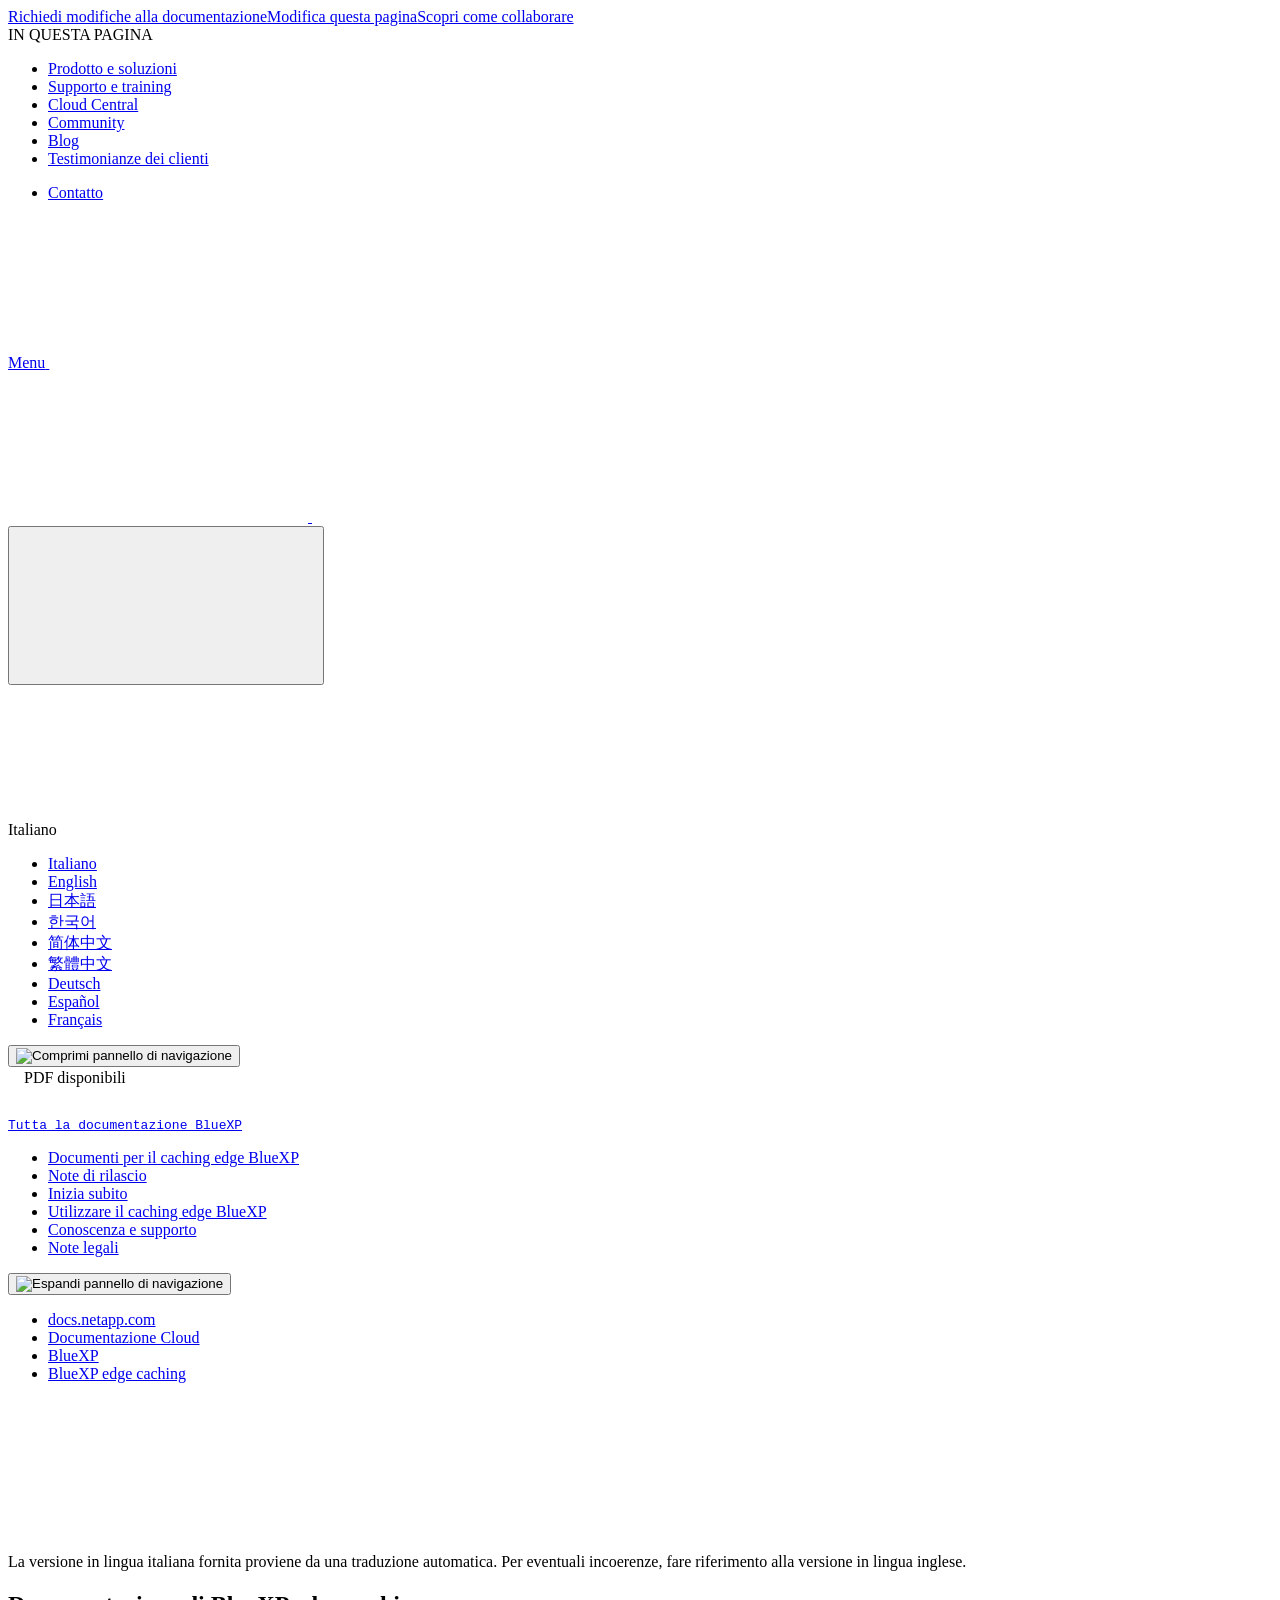
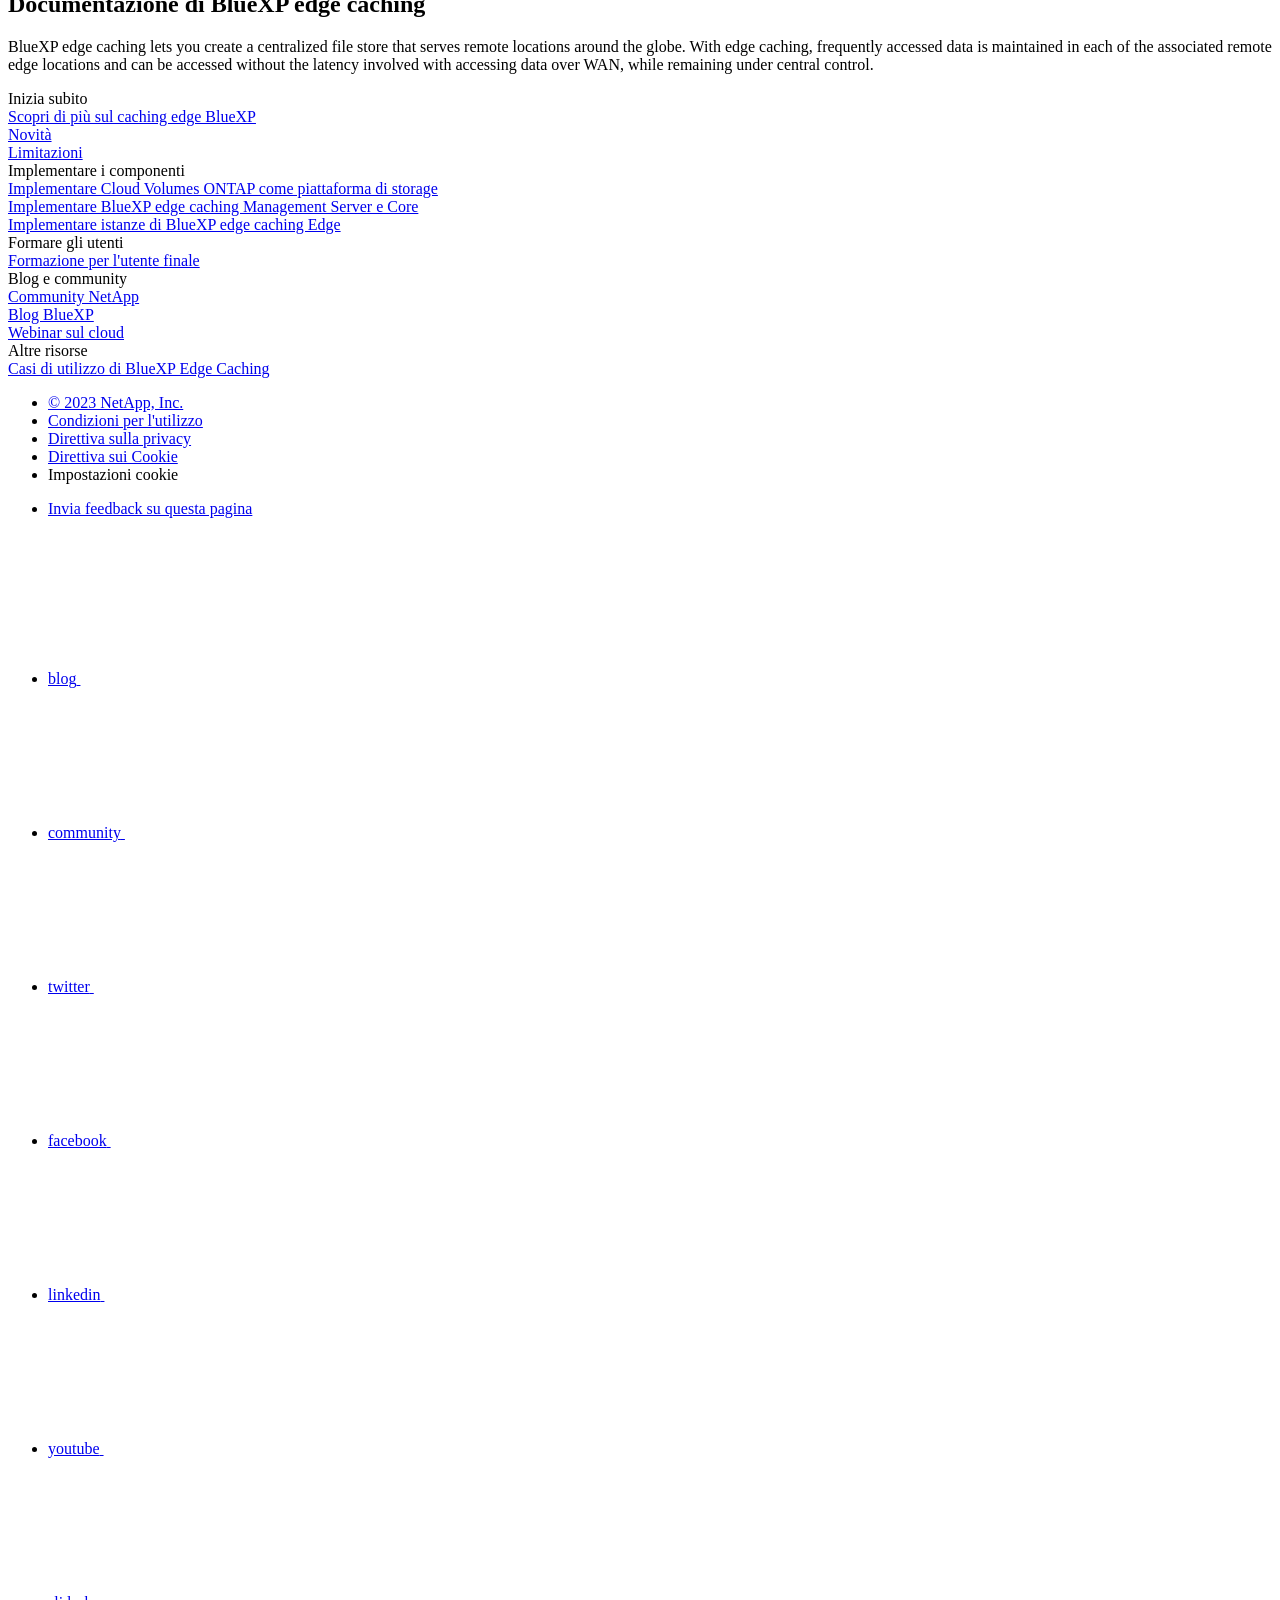
==== index.html @ bebbbf21 "Deploying to gh-pages from  @ 7613e9ab153cf9ad719642f9a1abd3cdaf1855cc 🚀" ====
<!DOCTYPE html>
<html lang="it">
  <head class="at-element-marker">
  <title>Documentazione di BlueXP edge caching | NetApp Documentation</title>
  <meta charset="utf-8">
  <meta http-equiv="x-ua-compatible" content="ie=edge,chrome=1">
  <meta http-equiv="language" content="en">
  <meta name="viewport" content="width=device-width, initial-scale=1">
  <meta property="og:title" content="Documentazione di BlueXP edge caching | NetApp Documentation" />
	<meta property="og:type" content="website" />
	<meta property="og:url" content="https://docs.netapp.com/it-it/cloud-manager-file-cache/index.html" />
	<meta property="og:description" content="BlueXP edge caching consente di creare un archivio di file centralizzato che serve posizioni remote in tutto il mondo. Con il caching edge, i dati ad accesso..." />
  <meta property="og:image" content="https://docs.netapp.com/it-it/cloud-manager-file-cache/images/logo-tophat-social.png" />
  <meta property="og:image:alt" content="NetApp Logo" />
  <meta name="format-detection" content="telephone=no">
  <meta http-equiv="Content-Type" content="text/html; charset=utf-8">
  <meta http-equiv="encoding" content="utf-8">
  <meta http-equiv="nss-type" content="Product Documentation"/>
  <meta http-equiv="nss-subtype" content="User Guide"/><meta name="description" content="BlueXP edge caching consente di creare un archivio di file centralizzato che serve posizioni remote in tutto il mondo. Con il caching edge, i dati ad accesso...">
  <meta name="keywords" content=" "><!-- Icons -->
  <link rel="icon" href="/it-it/cloud-manager-file-cache/images/favicon.ico" type="image/x-icon">

  <!-- RSS Feed --><link rel="alternate" type="application/rss+xml" title="NetApp Documentation" href="/it-it/cloud-manager-file-cache/feed.xml"><!-- CSS Definitions: NetApp CSS should be defined after generic css -->

  <!-- Elastic Search -->
  <link rel="stylesheet" href="//cdn.jsdelivr.net/searchkit/0.10.0/theme.css">

  <!-- Combined CSS -->
  <link rel="stylesheet" type="text/css" href="/it-it/cloud-manager-file-cache/css/netappdocs.css">

  
  <link rel="stylesheet" href="/it-it/cloud-manager-file-cache/css/landing-page.css" type="text/css">
  <link rel="stylesheet" href="/it-it/cloud-manager-file-cache/css/tabbed-blocks.css" type="text/css">
  <!-- Canonical url -->
  <link rel="canonical" href="https://docs.netapp.com/it-it/cloud-manager-file-cache/" />
  <link rel="alternate" hreflang="x-default" href="https://docs.netapp.com/us-en/cloud-manager-file-cache/" />
  <link rel="alternate" hreflang="it" href="https://docs.netapp.com/it-it/cloud-manager-file-cache/" />
  <link rel="alternate" hreflang="en" href="https://docs.netapp.com/us-en/cloud-manager-file-cache/" />
  <link rel="alternate" hreflang="ja" href="https://docs.netapp.com/ja-jp/cloud-manager-file-cache/" />
  <link rel="alternate" hreflang="ko" href="https://docs.netapp.com/ko-kr/cloud-manager-file-cache/" />
  <link rel="alternate" hreflang="zh-Hans" href="https://docs.netapp.com/zh-cn/cloud-manager-file-cache/" />
  <link rel="alternate" hreflang="zh-Hant" href="https://docs.netapp.com/zh-tw/cloud-manager-file-cache/" />
  <link rel="alternate" hreflang="de" href="https://docs.netapp.com/de-de/cloud-manager-file-cache/" />
  <link rel="alternate" hreflang="es" href="https://docs.netapp.com/es-es/cloud-manager-file-cache/" />
  <link rel="alternate" hreflang="fr" href="https://docs.netapp.com/fr-fr/cloud-manager-file-cache/" />
  <link rel='stylesheet' href='/it-it/cloud-manager-file-cache/css/na-feature.css' type='text/css'><!-- Top level site integrations --><script>
    function addAdobeLaunch(adobeId) {
      var head = document.getElementsByTagName('head')[0];
      var adobe = document.createElement("script");
      adobe.type = "text/plain";
      adobe.className = "optanon-category-C0002";
      adobe.src = "//assets.adobedtm.com/60287eadf1ee/c284da483c83/"+adobeId+".min.js";
      head.appendChild(adobe);
    }

    function addGoogleAnalytics(gtagId) {
      var google = document.createElement("script");
      google.type = "text/plain";
      google.className = "optanon-category-C0002";
      google.src = "https://www.googletagmanager.com/gtag/js?id="+gtagId;
      var head = document.getElementsByTagName('head')[0];
      head.appendChild(google);

      window.dataLayer = window.dataLayer || [];
      function gtag(){dataLayer.push(arguments);}
      gtag('js', new Date());
      gtag('config', gtagId);
    }

    function addConsent(consentId) {
      var head = document.getElementsByTagName('head')[0];
      var onetrustConsent = document.createElement("script");
      onetrustConsent.type = "text/javascript";
      onetrustConsent.src = "https://cdn.cookielaw.org/consent/"+consentId+"/OtAutoBlock.js";
      head.appendChild(onetrustConsent);

      var onetrustScript = document.createElement("script");
      onetrustScript.type = "text/javascript";
      onetrustScript.src = "https://cdn.cookielaw.org/scripttemplates/otSDKStub.js";
      onetrustScript.charset = "UTF-8";
      onetrustScript.dataset.documentLanguage = "true";
      onetrustScript.dataset.domainScript = consentId;
      head.appendChild(onetrustScript);
    }addConsent("72570c5c-fe30-465f-b0e0-b77f7fb4ae34");
    addAdobeLaunch("launch-e9ff3acac59f");
    addGoogleAnalytics("UA-81697994-3");function OptanonWrapper() { }
  </script>
  <script src="https://cdnjs.cloudflare.com/ajax/libs/jquery/2.1.4/jquery.min.js"></script>
  <script src="https://cdnjs.cloudflare.com/ajax/libs/jquery-cookie/1.4.1/jquery.cookie.min.js"></script>

  <!-- Used for Product Family Page Sidebar Visibility --><!-- Used to import Promise for IE. Required for SearchKit -->
  <script src="https://cdnjs.cloudflare.com/ajax/libs/bluebird/3.3.5/bluebird.min.js"></script><script src='/it-it/cloud-manager-file-cache/js/na-search.js'></script><script src='/it-it/cloud-manager-file-cache/js/na-pagenav.js'></script><script src='/it-it/cloud-manager-file-cache/js/na-utility.js'></script>
 <!--  
  <link rel='stylesheet' href='/it-it/cloud-manager-file-cache/css/prism.css' type='text/css'>
  <link rel='stylesheet' href='/it-it/cloud-manager-file-cache/css/prism-netapp.css' type='text/css'>
 -->

  <!-- <script src='/it-it/cloud-manager-file-cache/js/na-utility.js'></script> -->
  <script src='/it-it/cloud-manager-file-cache/js/clouddocs.js'></script>
  <script src='/it-it/cloud-manager-file-cache/js/jquery.navgoco.min.js'></script>
  <script src="https://maxcdn.bootstrapcdn.com/bootstrap/3.3.7/js/bootstrap.min.js" integrity="sha384-Tc5IQib027qvyjSMfHjOMaLkfuWVxZxUPnCJA7l2mCWNIpG9mGCD8wGNIcPD7Txa" crossorigin="anonymous"></script>
  <!-- <script src='/it-it/cloud-manager-file-cache/js/toc.js'></script> -->
  <!-- <script src='/it-it/cloud-manager-file-cache/js/customscripts.js'></script> --><script>
      $(document).ready(function() {
          
          var collapseOnInit = true;
          

          var navSettings = {
              "caretHtml": '',
              "accordion": collapseOnInit,
              "openClass": 'active', // open
              "save": false, // leave false or nav highlighting doesn't work right
              "cookie": {
                  "name": 'navgoco',
                  "expires": false,
                  "path": '/'
              },
              "slide": {
                  "duration": 400,
                  "easing": 'swing'
              }
          };

          // Initialize navgoco with default options
          $("#mysidebar").navgoco(navSettings);
          

          $("#collapseAll").click(function(e) {
              e.preventDefault();
              $("#mysidebar").navgoco('toggle', false);
          });

          $("#expandAll").click(function(e) {
              e.preventDefault();
              $("#mysidebar").navgoco('toggle', true);
          });

          $(".sidebar-nav-container").on("scroll", function() {
            $.cookie("sidebarScroll", $(".sidebar-nav-container").scrollTop(), {
              path    : "/it-it/cloud-manager-file-cache"  
            });
          });
          $(function() {
            if ($.cookie("sidebarScroll")) {
              $(".sidebar-nav-container").scrollTop($.cookie("sidebarScroll"));
            }
          });

      });

  </script>
  <script>
      $(document).ready(function() {
          $("#tg-sb-link").click(function() {
              $("#tg-sb-sidebar").toggle();
              $("#tg-sb-content").toggleClass('col-md-9');
              $("#tg-sb-content").toggleClass('col-md-12');
              $("#tg-sb-icon").toggleClass('fa-toggle-on');
              $("#tg-sb-icon").toggleClass('fa-toggle-off');
          });
      });
  </script>
  <script src='/it-it/cloud-manager-file-cache/js/custom-dropdown.js'></script>
  <script src='/it-it/cloud-manager-file-cache/js/FileSaver.min.js'></script>
  <script src='/it-it/cloud-manager-file-cache/js/jszip-utils.min.js'></script>
  <script src='/it-it/cloud-manager-file-cache/js/jszip.min.js'></script>
  <!-- <script src='/it-it/cloud-manager-file-cache/js/pdf-ux.js'></script> -->
</head>


  <body class role="document" data-flavor="">
    <div id="page" class="n-off-canvas-menu">
      <div class="n-off-canvas-menu__menu"><!--TODO: Add offcanvas code --></div>
      <div class="n-off-canvas-menu__content-wrap">
        <header class="site-header" id="banner">
  
  <!-- Start Page Toolbar -->
  
  <div class="page-nav-toolbar"><div class="page-nav-contribute"><a target="_blank" href="https://github.com/NetAppDocs/cloud-manager-file-cache.it-it/issues/new?template=new-from-page.yml&page-url=https://docs.netapp.com/it-it/cloud-manager-file-cache/index.html&page-title=Documentazione di BlueXP edge caching" class="page-nav-contribute-link" role="button"><img src="/it-it/cloud-manager-file-cache/images/discuss-sm.svg" alt="" class="github-icon" />Richiedi modifiche alla documentazione</a><a target="_blank" href="https://github.com/NetAppDocs/cloud-manager-file-cache/blob/main/index.adoc" class="page-nav-contribute-link" role="button"><img src="/it-it/cloud-manager-file-cache/images/edit-sm.svg" alt="" class="github-icon" />Modifica questa pagina</a><a target="_blank" href="https://docs.netapp.com/us-en/contribute/" class="page-nav-contribute-link"  ><img src="/it-it/cloud-manager-file-cache/images/article-sm.svg" alt="" class="github-icon" />Scopri come collaborare</a></div>
    <div class="page-nav-container">
      <nav class="page-nav-fixed">
        <div class="page-nav-title">IN QUESTA PAGINA</div>
        <div class="page-nav-links">
          <ul class="page-nav-inner" id="page-menu"></ul>
        </div>
      </nav>
    </div>
  </div>
  
  
  <!-- Start top_hat -->
  <div class="n-top-hat">
    <div class="n-container">
      <div class="n-top-hat__cross-property-nav">
        <ul class="n-top-hat__list">
          <li class="n-top-hat__list-item">
            <a href="https://www.netapp.com/products-a-z/" class="n-top-hat__link">Prodotto e soluzioni</a>
          </li>
          <li class="n-top-hat__list-item">
            <a href="https://www.netapp.com/support-and-training/netapp-university/" class="n-top-hat__link">Supporto e training</a>
          </li>
          <li class="n-top-hat__list-item">
            <a href="https://cloud.netapp.com" class="n-top-hat__link">Cloud Central</a>
          </li>
          <li class="n-top-hat__list-item">
            <a href="https://community.netapp.com/" class="n-top-hat__link">Community</a>
          </li>
          <li class="n-top-hat__list-item">
            <a href="https://blog.netapp.com/" class="n-top-hat__link">Blog</a>
          </li>
          <li class="n-top-hat__list-item">
            <a href="https://customers.netapp.com/en/" class="n-top-hat__link">Testimonianze dei clienti</a>
          </li>
        </ul>
      </div>
      <div class="n-top-hat__utils">
        <ul class="n-top-hat__list">
          <li class="n-top-hat__list-item">
            <a href="https://www.netapp.com/company/contact-us/" target="_self" class="n-top-hat__link" data-ntap-ui="contact-us">Contatto</a>
          </li>
        </ul>
      </div>
    </div>
  </div>
  <!-- End top_hat -->

  <!-- Start property bar -->
  <style>
    .n-property-navigation-bar__menus--desktop-experience .n-menu--mega__default-content__heading span {
    color: #34B0FF;
    }
  </style>
  <div class="n-property-bar " data-ntap-ui="sticky-nav">
    <div class="n-property-bar__inner-wrap">
      <div class="n-property-bar__menu-toggle">
        <a href="#" class="n-property-bar__menu-toggle-link">
          <span class="n-property-bar__menu-toggle-text">Menu</span>
          <svg class="n-icon-bars n-property-bar__menu-toggle-icon" aria-labelledby="title">
            <title>bars</title>
            <use xlink:href="/it-it/cloud-manager-file-cache/images/sprite.svg#bars"></use>
          </svg>
        </a>
      </div>
      <div class="n-property-bar__property-mark ">
        <a href="https://www.netapp.com" class="n-property-bar__property-link">
          <div class="n-property-bar__logo">
            <svg class="n-icon-netapp-mark n-icon-netapp-mark n-property-bar__netapp-mark-icon" aria-labelledby="title">
              <title>netapp-mark</title>
              <use xlink:href="/it-it/cloud-manager-file-cache/images/sprite.svg#netapp-mark"></use>
            </svg>
            <svg class="n-icon-netapp-logo n-property-bar__logo-svg" aria-labelledby="title">
              <title>netapp-logo</title>
              <use xlink:href="/it-it/cloud-manager-file-cache/images/sprite.svg#netapp-logo"></use>
            </svg>
          </div>
        </a>
      </div>

      
      
      
      <div class="search-property-bar">
        <div id="search-demo-container" class="searchbox n-property-bar__search">
          <div id="react-search" 
          data-search-html="/it-it/cloud-manager-file-cache/search.html"
          data-type="widget" 
          data-placeholder="Esplora la documentazione"
          data-no-results-found="Nessun risultato per {query}"
          data-did-you-mean="Cerca {suggestion}."
          data-no-results-found-did-you-mean="Nessun risultato per {query}. Intendi {suggestion}?"
          data-results-found="{hitCount} risultati trovati"
          data-error-message="Si è verificato un problema durante il recupero dei risultati. Riprova."
          data-error-reset="Reimposta ricerca"
          data-sk-es-pf-indexes=""
          data-flavor=""></div>
          <button class="n-property-bar__search-toggle-button" type="button">
            <svg class="n-icon-search n-property-bar__search-toggle-button-icon" aria-labelledby="title">
              <title>search</title>
              <use xmlns:xlink="http://www.w3.org/1999/xlink" xlink:href="/it-it/cloud-manager-file-cache/images/sprite.svg#search"></use>
            </svg>
          </button>
        </div>
      </div>
      
    </div>
  </div>
  <div class="n-property-bar__toolbar">
    <!-- Start Language Selector --><div id="language-dropdown" class="custom-dropdown custom-dropdown-lang">
      <div class="custom-dropdown-select custom-dropdown-select-lang">
      <span class="lang-name">Italiano</span>
          <svg class="n-globe__icon" aria-labelledby="title">
            <title>globe</title>
            <use xmlns:xlink="http://www.w3.org/1999/xlink" xlink:href="/it-it/cloud-manager-file-cache/images/sprite.svg#globe"></use>
          </svg>
        </button>
      </div>

      <ul class="custom-dropdown-menu"><li>
          <a href="https://docs.netapp.com/it-it/cloud-manager-file-cache/index.html" target="_self"><span translate="no" class="notranslate">Italiano</span></a>
        </li><li>
          <a href="https://docs.netapp.com/us-en/cloud-manager-file-cache/index.html" target="_self"><span translate="no" class="notranslate">English</span></a>
        </li><li>
          <a href="https://docs.netapp.com/ja-jp/cloud-manager-file-cache/index.html" target="_self"><span translate="no" class="notranslate">日本語</span></a>
        </li><li>
          <a href="https://docs.netapp.com/ko-kr/cloud-manager-file-cache/index.html" target="_self"><span translate="no" class="notranslate">한국어</span></a>
        </li><li>
          <a href="https://docs.netapp.com/zh-cn/cloud-manager-file-cache/index.html" target="_self"><span translate="no" class="notranslate">简体中文</span></a>
        </li><li>
          <a href="https://docs.netapp.com/zh-tw/cloud-manager-file-cache/index.html" target="_self"><span translate="no" class="notranslate">繁體中文</span></a>
        </li><li>
          <a href="https://docs.netapp.com/de-de/cloud-manager-file-cache/index.html" target="_self"><span translate="no" class="notranslate">Deutsch</span></a>
        </li><li>
          <a href="https://docs.netapp.com/es-es/cloud-manager-file-cache/index.html" target="_self"><span translate="no" class="notranslate">Español</span></a>
        </li><li>
          <a href="https://docs.netapp.com/fr-fr/cloud-manager-file-cache/index.html" target="_self"><span translate="no" class="notranslate">Français</span></a>
        </li></ul>
    </div>
    <!-- End Language Selector -->

    <div class="n-property-bar__cta"></div>
  </div>
  <!-- End property bar -->
</header>


        <main id="n-main-content" class="n-main-content">
          <!-- Start Documentation Content -->
<div class="ie-main">
  <!-- Sidebar Column -->
  
  <div class="col-md-3" id="sidebar-height">
      <button id="btn-sidebar-collapse" onclick="hideSidebar()"><img src="/it-it/cloud-manager-file-cache/images/collapse.png" alt="Comprimi pannello di navigazione"></button>
      <div class="n-pdf-header">
  <a id="toggleButtonPdf" class="n-pdf-button" type="button">
    <img src="/it-it/cloud-manager-file-cache/images/pdf.png" alt="" width="16" height="16"/>PDF disponibili<span>
    </span>
  </a>
</div>
<div class="n-pdf-body-container">
  <ul id="toggleContainerPdf" class="n-pdf-body" style="display:none;"><li class="pdf-ux-container">
        
        
        
        <a target="_blank" href="/it-it/cloud-manager-file-cache/pdfs/fullsite-sidebar/Documentazione_di_BlueXP_edge_caching.pdf" >
          <img src="/it-it/cloud-manager-file-cache/images/pdf.png" alt="" width="16" height="16"/>PDF del sito di questa documentazione</a>
    <ul class="subfolders" id="pdf-remove" style="display:none;"><li class="active"></li></ul>
  



    
      <ul class="subfolders" style="display:none;">
        <li class="pdf-ux-container">
          
          
          
          <a target="_blank" 
            
              href="/it-it/cloud-manager-file-cache/pdfs/sidebar/Note_di_rilascio.pdf" 
            
          >
            <img src="/it-it/cloud-manager-file-cache/images/pdf.png" alt="" width="16" height="16"/>
            Note di rilascio
          </a>
          




        </li>
      </ul>
    

  



    
      <ul class="subfolders" style="display:none;">
        <li class="pdf-ux-container">
          
          
          
          <a target="_blank" 
            
              href="/it-it/cloud-manager-file-cache/pdfs/sidebar/Inizia_subito.pdf" 
            
          >
            <img src="/it-it/cloud-manager-file-cache/images/pdf.png" alt="" width="16" height="16"/>
            Inizia subito
          </a>
          










        </li>
      </ul>
    

  



    
      <ul class="subfolders" style="display:none;">
        <li class="pdf-ux-container">
          
          
          
          <a target="_blank" 
            
              href="/it-it/cloud-manager-file-cache/pdfs/sidebar/Utilizzare_il_caching_edge_BlueXP.pdf" 
            
          >
            <img src="/it-it/cloud-manager-file-cache/images/pdf.png" alt="" width="16" height="16"/>
            Utilizzare il caching edge BlueXP
          </a>
          




        </li>
      </ul>
    

  



    
      <ul class="subfolders" style="display:none;">
        <li class="pdf-ux-container">
          
          
          
          <a target="_blank" 
            
              href="/it-it/cloud-manager-file-cache/pdfs/sidebar/Conoscenza_e_supporto.pdf" 
            
          >
            <img src="/it-it/cloud-manager-file-cache/images/pdf.png" alt="" width="16" height="16"/>
            Conoscenza e supporto
          </a>
          




        </li>
      </ul>
    

  



</li></ul>
  <div class="zip-pdf-link-container" style="display: none;">   
    <a href="#" id="zipPdf">
      <img src="/it-it/cloud-manager-file-cache/images/pdf-zip.png" alt="" width="16" height="16"/>
      <pre>Raccolta di documenti PDF separati<span class="zip-size"></span></pre>
    </a><div id="zip-link-popup" class="hide">
    <div class="inner-modal">
        <div class="downloading-progress">
            <div class="spinner"></div>
            <h1>Creating your file...</h1>
            <div>This may take a few minutes. Thanks for your patience.</div>
            <button class="cancel-download-btn" type="button">Cancel</button>
        </div>
        <div class="download-complete hide">
            <div class="done-icon">
                <svg xmlns="http://www.w3.org/2000/svg" width="24" height="24" viewBox="0 0 24 24"><path d="M20.285 2l-11.285 11.567-5.286-5.011-3.714 3.716 9 8.728 15-15.285z"/></svg>
            </div>
            <div>Your file is ready</div>
            <button class="cancel-download-btn" type="button">OK</button>
        </div>
    </div>
</div>
<script>
    $(".cancel-download-btn").click(function(){
        $("#zip-link-popup").addClass("hide");
        $("#zip-link-popup .downloading-progress").removeClass("hide");
        $("#zip-link-popup .download-complete").addClass("hide");
    });
</script></div>
</div>
<script>
  $("#toggleContainerPdf li.active:last-child").parents('ul.subfolders').toggle('display');
  $("#toggleButtonPdf").click(function () {
    $("#toggleContainerPdf").toggle('display');
    $(".n-pdf-body-container .zip-pdf-link-container").toggle('display');
  });
</script><div class="prod-nav" id="product-nav">
  <a target="_self" class="prod-fam-nav" href="https://docs.netapp.com/it-it/cloud-manager-family/"><img src="/it-it/cloud-manager-file-cache/images/left_arrow.png" alt=""><pre>Tutta la documentazione BlueXP</pre></a>
</div><div class="sidebar-nav-container" id="mysidebardiv">
  <ul id="mysidebar" class="nav"><li 
      data-pdf-exists="true" 
      data-pdf-filename="Documenti per il caching edge BlueXP"
      data-li-level="1#" 
      class="  active "
    ><a class="na-navbar-padding" href="/it-it/cloud-manager-file-cache/index.html">
        Documenti per il caching edge BlueXP
      </a></li><li 
      data-pdf-exists="true" 
      data-pdf-filename="Note di rilascio"
      data-li-level="1" 
      class="subfolders "
    ><a href="#">
        <div class="na-navbar-padding"> Note di rilascio</div>
      </a>
      <ul style="display: none;">
        <li 
      data-pdf-exists="true" 
      data-pdf-filename="Novità"
      data-li-level="2#" 
      class=" "
    ><a class="na-navbar-padding" href="/it-it/cloud-manager-file-cache/whats-new.html">
        Novità
      </a></li><li 
      data-pdf-exists="true" 
      data-pdf-filename="Problemi risolti"
      data-li-level="2#" 
      class=" "
    ><a class="na-navbar-padding" href="/it-it/cloud-manager-file-cache/fixed-issues.html">
        Problemi risolti
      </a></li></ul></li><li 
      data-pdf-exists="true" 
      data-pdf-filename="Inizia subito"
      data-li-level="1" 
      class="subfolders "
    ><a href="#">
        <div class="na-navbar-padding"> Inizia subito</div>
      </a>
      <ul style="display: none;">
        <li 
      data-pdf-exists="true" 
      data-pdf-filename="Scopri di più sul caching edge BlueXP"
      data-li-level="2#" 
      class=" "
    ><a class="na-navbar-padding" href="/it-it/cloud-manager-file-cache/concept-gfc.html">
        Scopri di più sul caching edge BlueXP
      </a></li><li 
      data-pdf-exists="true" 
      data-pdf-filename="Prerequisiti per il caching edge BlueXP"
      data-li-level="2#" 
      class=" "
    ><a class="na-navbar-padding" href="/it-it/cloud-manager-file-cache/concept-before-you-begin-to-deploy-gfc.html">
        Prerequisiti per il caching edge BlueXP
      </a></li><li 
      data-pdf-exists="true" 
      data-pdf-filename="Implementare e concedere in licenza il caching edge BlueXP"
      data-li-level="2#" 
      class=" "
    ><a class="na-navbar-padding" href="/it-it/cloud-manager-file-cache/task-gfc-getting-started.html">
        Implementare e concedere in licenza il caching edge BlueXP
      </a></li><li 
      data-pdf-exists="true" 
      data-pdf-filename="Prerequisiti di BlueXP edge caching Edge"
      data-li-level="2#" 
      class=" "
    ><a class="na-navbar-padding" href="/it-it/cloud-manager-file-cache/download-gfc-resources.html">
        Prerequisiti di BlueXP edge caching Edge
      </a></li><li 
      data-pdf-exists="true" 
      data-pdf-filename="Implementare BlueXP edge caching Edge"
      data-li-level="2#" 
      class=" "
    ><a class="na-navbar-padding" href="/it-it/cloud-manager-file-cache/task-deploy-gfc-edge-instances.html">
        Implementare BlueXP edge caching Edge
      </a></li></ul></li><li 
      data-pdf-exists="true" 
      data-pdf-filename="Utilizzare il caching edge BlueXP"
      data-li-level="1" 
      class="subfolders "
    ><a href="#">
        <div class="na-navbar-padding"> Utilizzare il caching edge BlueXP</div>
      </a>
      <ul style="display: none;">
        <li 
      data-pdf-exists="true" 
      data-pdf-filename="Formazione per l'utente finale"
      data-li-level="2#" 
      class=" "
    ><a class="na-navbar-padding" href="/it-it/cloud-manager-file-cache/concept-gfc-enduser-training.html">
        Formazione per l'utente finale
      </a></li><li 
      data-pdf-exists="true" 
      data-pdf-filename="Ulteriori informazioni"
      data-li-level="2#" 
      class=" "
    ><a class="na-navbar-padding" href="/it-it/cloud-manager-file-cache/reference-gfc-additional-information.html">
        Ulteriori informazioni
      </a></li></ul></li><li 
      data-pdf-exists="true" 
      data-pdf-filename="Conoscenza e supporto"
      data-li-level="1" 
      class="subfolders "
    ><a href="#">
        <div class="na-navbar-padding"> Conoscenza e supporto</div>
      </a>
      <ul style="display: none;">
        <li 
      data-pdf-exists="true" 
      data-pdf-filename="Registrati per ricevere assistenza"
      data-li-level="2#" 
      class=" "
    ><a class="na-navbar-padding" href="/it-it/cloud-manager-file-cache/task-support-registration.html">
        Registrati per ricevere assistenza
      </a></li><li 
      data-pdf-exists="true" 
      data-pdf-filename="Richiedi assistenza"
      data-li-level="2#" 
      class=" "
    ><a class="na-navbar-padding" href="/it-it/cloud-manager-file-cache/task-get-help.html">
        Richiedi assistenza
      </a></li></ul></li><li 
      data-pdf-exists="true" 
      data-pdf-filename="Note legali"
      data-li-level="1#" 
      class=" "
    ><a class="na-navbar-padding" href="/it-it/cloud-manager-file-cache/legal-notices.html">
        Note legali
      </a></li></ul>
</div>
<script>
  window.onscroll = () => {
    const value = -40 - (document.body.scrollHeight - (window.innerHeight + document.scrollingElement.scrollTop));
    
    document.getElementById("sidebar-height").style.bottom = Math.max(0,value) + "px";
};
</script>
<!-- this highlights the active parent class in the navgoco sidebar. this is critical so that the parent expands when you're viewing a page. This must appear below the sidebar code above. Otherwise, if placed inside customscripts.js, the script runs before the sidebar code runs and the class never gets inserted.-->
<script>$("li.active").parents('li').toggleClass("active");</script>
<script>$("#mysidebar li.active").parents('ul').css("display","block");</script>


  </div>
  

  <div class="ie-content-pane n-doc__component-detail-content n-doc__component-detail-content--show-code">
    <!-- Begin of page container --><article class="page-content" id="main">
      <div class="ie-utility">
  <button id="btn-sidebar-expand" onclick="showSidebar()"><img src="/it-it/cloud-manager-file-cache/images/expand.png" alt="Espandi pannello di navigazione"></button>
  <div class="ie-menu">
    <div class="n-breadcrumb">
      <ul class="n-breadcrumb__list">
        <li class="n-breadcrumb__list-item">
          <a href="https://docs.netapp.com">docs.netapp.com</a>
        </li>
        
        <li class="n-breadcrumb__list-item">
          <a href="https://docs.netapp.com/us-en/cloud/">Documentazione Cloud</a>
        </li>
        

        
        <li class="n-breadcrumb__list-item">
          <a href="https://docs.netapp.com/it-it/cloud-manager-family/">BlueXP</a>
        </li>
        

        <li class="n-breadcrumb__list-item">
          <a href="/it-it/cloud-manager-file-cache/">BlueXP&nbsp;edge&nbsp;caching</a>
        </li>

      </ul>
    </div>
    <div style="clear: both"></div><!-- Main needs to have height -->
  </div>
</div>

      <div class="n-band n-band--docs n-band--belted">
  <div class="n-container" style="margin: 0 auto; padding: 0;">
    <div class="n-row">
      <div class="n-col-sm-12"><div class="ie-nmt-disclaimer">
          <span>
            <div class="ie-nmt-disclaimer-container">
              <div class="ie-nmt-disclaimer-icon">
                <svg class="luci-icon" aria-hidden="true">
                  <use xlink:href="/it-it/cloud-manager-file-cache/images/sprite.svg#circle-info">
                </svg>
              </div>
              <div class="ie-nmt-disclaimer-content">
                <span> La versione in lingua italiana fornita proviene da una traduzione automatica. Per eventuali incoerenze, fare riferimento alla versione in lingua inglese. </span>
              </div>
              <div style="clear:both;"></div>
            </div>
          </span>
        </div><div class="n-doc__component-detail-heading-wrap">
          <h1 class="n-doc__component-detail-heading">Documentazione di BlueXP edge caching</h1>
        </div>
        <section class="n-band__section">
  <p>BlueXP edge caching lets you create a centralized file store that serves remote locations around the globe. With edge caching, frequently accessed data is maintained in each of the associated remote edge locations and can be accessed without the latency involved with accessing data over WAN, while remaining under central control.</p>
</section><div class="n-band__content">
  <div class="n-layout-flex" data-ntap-layout="4">
    
      
        <div class="n-feature-block n-feature-block__align--center n-layout-flex__item ie-feature-block">
          <div class="n-feature-block__content">
            <div class="ie-feature-block__header">
              <div class="ie-feature-block__text">
                Inizia subito
              </div>
            </div>
            
              
                <div class="ie-feature-block__section">
                  
                  
                  <a class="ie-feature-block__link" target="_self" href="concept-gfc.html">Scopri di più sul caching edge BlueXP</a>
                </div>
              
            
              
                <div class="ie-feature-block__section">
                  
                  
                  <a class="ie-feature-block__link" target="_self" href="whats-new.html">Novità</a>
                </div>
              
            
              
                <div class="ie-feature-block__section">
                  
                  
                  <a class="ie-feature-block__link" target="_self" href="concept-gfc.html#limitations">Limitazioni</a>
                </div>
              
            
          </div>
        </div>
      
    
      
        <div class="n-feature-block n-feature-block__align--center n-layout-flex__item ie-feature-block">
          <div class="n-feature-block__content">
            <div class="ie-feature-block__header">
              <div class="ie-feature-block__text">
                Implementare i componenti
              </div>
            </div>
            
              
                <div class="ie-feature-block__section">
                  
                  
                  <a class="ie-feature-block__link" target="_self" href="task-gfc-getting-started.html#deploy-cloud-volumes-ontap-as-your-storage-platform">Implementare Cloud Volumes ONTAP come piattaforma di storage</a>
                </div>
              
            
              
                <div class="ie-feature-block__section">
                  
                  
                  <a class="ie-feature-block__link" target="_self" href="task-gfc-getting-started.html#enable-bluexp-edge caching-in-your-working-environment">Implementare BlueXP edge caching Management Server e Core</a>
                </div>
              
            
              
                <div class="ie-feature-block__section">
                  
                  
                  <a class="ie-feature-block__link" target="_self" href="task-deploy-gfc-edge-instances.html">Implementare istanze di BlueXP edge caching Edge</a>
                </div>
              
            
          </div>
        </div>
      
    
      
        <div class="n-feature-block n-feature-block__align--center n-layout-flex__item ie-feature-block">
          <div class="n-feature-block__content">
            <div class="ie-feature-block__header">
              <div class="ie-feature-block__text">
                Formare gli utenti
              </div>
            </div>
            
              
                <div class="ie-feature-block__section">
                  
                  
                  <a class="ie-feature-block__link" target="_self" href="concept-gfc-enduser-training.html">Formazione per l'utente finale</a>
                </div>
              
            
          </div>
        </div>
      
    
      
        <div class="n-feature-block n-feature-block__align--center n-layout-flex__item ie-feature-block">
          <div class="n-feature-block__content">
            <div class="ie-feature-block__header">
              <div class="ie-feature-block__text">
                Blog e community
              </div>
            </div>
            
              
                <div class="ie-feature-block__section">
                  
                  
                  <a class="ie-feature-block__link" target="_blank" href="https://community.netapp.com/t5/BlueXP-and-Services/ct-p/CDS">Community NetApp</a>
                </div>
              
            
              
                <div class="ie-feature-block__section">
                  
                  
                  <a class="ie-feature-block__link" target="_blank" href="https://bluexp.netapp.com/blog">Blog BlueXP</a>
                </div>
              
            
              
                <div class="ie-feature-block__section">
                  
                  
                  <a class="ie-feature-block__link" target="_blank" href="https://bluexp.netapp.com/events">Webinar sul cloud</a>
                </div>
              
            
          </div>
        </div>
      
    
      
        <div class="n-feature-block n-feature-block__align--center n-layout-flex__item ie-feature-block">
          <div class="n-feature-block__content">
            <div class="ie-feature-block__header">
              <div class="ie-feature-block__text">
                Altre risorse
              </div>
            </div>
            
              
                <div class="ie-feature-block__section">
                  
                  
                  <a class="ie-feature-block__link" target="_blank" href="https://bluexp.netapp.com/global-file-cache">Casi di utilizzo di BlueXP Edge Caching</a>
                </div>
              
            
          </div>
        </div>
      
    
  </div>
</div>

        <section class="n-band__section">
          
        </section>
      </div>
    </div>
  </div>
</div>

    </article>
    <!-- Page Container -->
  </div>

  <div style="clear: both"></div><!-- Main needs to have height --></div>

        </main>

        <footer class="n-footer">
  <div class="n-footer__bottom">
    <div class="n-container">
      <div class="n-footer__bottom-left">
        <div class="n-footer__copyright">
          <ul class="n-footer__copyright-list">
            <li class="n-footer__copyright-link">
              <a href="https://www.netapp.com/company/legal/copyright/">© 2023 NetApp, Inc.</a>
            </li>
            <li class="n-footer__copyright-link">
              <a href="https://www.netapp.com/company/legal/terms-of-use/">Condizioni per l'utilizzo</a>
            </li>
            <li class="n-footer__copyright-link">
              <a href="https://www.netapp.com/company/legal/privacy-policy/">Direttiva sulla privacy</a>
            </li>
            <li class="n-footer__copyright-link">
              <a href="https://www.netapp.com/company/legal/cookie-policy/">Direttiva sui Cookie</a>
            </li>
            <li class="n-footer__copyright-link">
              <a class="ot-sdk-show-settings">Impostazioni cookie</a>
            </li>
          </ul>
        </div>
      </div>
      <div class="n-footer__bottom-right">
        <div class="n-footer__copyright">
          <ul class="n-footer__copyright-list">
            <li class="n-footer__copyright-link">
              <a target="_self" href="javascript:netapp_mailto()">Invia feedback su questa pagina</a>
            </li>
          </ul>
        </div>
        <div class="n-footer__social-links">
          <ul class="n-footer__social-link-list">
            <li class="n-footer__social-link-list-item">
              <a class="n-footer__social-link" data-ntap-social="follow-blog" href="https://blog.netapp.com"
                target="_blank" title="blog" alt="blog">
                <span class="n-footer__social-link-text">blog</span>
                <svg class="n-icon-blog n-footer__social-link-icon" aria-labelledby="title">
                  <title>blog@</title>
                  <use xmlns:xlink="http://www.w3.org/1999/xlink"
                    xlink:href="/it-it/cloud-manager-file-cache/images/sprite.svg#blog"></use>
                </svg>
              </a>
            </li>
            <li class="n-footer__social-link-list-item">
              <a class="n-footer__social-link" data-ntap-social="follow-community" href="https://community.netapp.com/"
                target="_blank" title="community" alt="community">
                <span class="n-footer__social-link-text">community</span>
                <svg class="n-icon-community n-footer__social-link-icon" aria-labelledby="title">
                  <title>community@</title>
                  <use xmlns:xlink="http://www.w3.org/1999/xlink"
                    xlink:href="/it-it/cloud-manager-file-cache/images/sprite.svg#comments"></use>
                </svg>
              </a>
            </li>
            <li class="n-footer__social-link-list-item">
              <a class="n-footer__social-link" data-ntap-social="follow-twitter" href="https://twitter.com/netapp"
                target="_blank" title="twitter" alt="twitter">
                <span class="n-footer__social-link-text">twitter</span>
                <svg class="n-icon-twitter n-footer__social-link-icon" aria-labelledby="title">
                  <title>twitter@</title>
                  <use xmlns:xlink="http://www.w3.org/1999/xlink"
                    xlink:href="/it-it/cloud-manager-file-cache/images/sprite.svg#twitter"></use>
                </svg>
              </a>
            </li>
            <li class="n-footer__social-link-list-item">
              <a class="n-footer__social-link" data-ntap-social="follow-facebook" href="https://www.facebook.com/NetApp"
                target="_blank" title="facebook" alt="facebook">
                <span class="n-footer__social-link-text">facebook</span>
                <svg class="n-icon-facebook n-footer__social-link-icon" aria-labelledby="title">
                  <title>facebook@</title>
                  <use xmlns:xlink="http://www.w3.org/1999/xlink"
                    xlink:href="/it-it/cloud-manager-file-cache/images/sprite.svg#facebook"></use>
                </svg>
              </a>
            </li>
            <li class="n-footer__social-link-list-item">
              <a class="n-footer__social-link" data-ntap-social="follow-linkedin"
                href="https://www.linkedin.com/company/netapp" target="_blank" title="linkedin" alt="linkedin">
                <span class="n-footer__social-link-text">linkedin</span>
                <svg class="n-icon-linkedin n-footer__social-link-icon" aria-labelledby="title">
                  <title>linkedin@</title>
                  <use xmlns:xlink="http://www.w3.org/1999/xlink"
                    xlink:href="/it-it/cloud-manager-file-cache/images/sprite.svg#linkedin"></use>
                </svg>
              </a>
            </li>
            <li class="n-footer__social-link-list-item">
              <a class="n-footer__social-link" data-ntap-social="follow-youtube"
                href="https://www.youtube.com/user/NetAppTV" target="_blank" title="youtube" alt="youtube">
                <span class="n-footer__social-link-text">youtube</span>
                <svg class="n-icon-youtube n-footer__social-link-icon" aria-labelledby="title">
                  <title>youtube@</title>
                  <use xmlns:xlink="http://www.w3.org/1999/xlink"
                    xlink:href="/it-it/cloud-manager-file-cache/images/sprite.svg#youtube"></use>
                </svg>
              </a>
            </li>
            <li class="n-footer__social-link-list-item">
              <a class="n-footer__social-link" data-ntap-social="follow-slideshare"
                href="https://www.slideshare.net/NetApp" target="_blank" title="slideshare" alt="slideshare">
                <span class="n-footer__social-link-text">slideshare</span>
                <svg class="n-icon-slideshare n-footer__social-link-icon" aria-labelledby="title">
                  <title>slideshare@</title>
                  <use xmlns:xlink="http://www.w3.org/1999/xlink"
                    xlink:href="/it-it/cloud-manager-file-cache/images/sprite.svg#slideshare"></use>
                </svg>
              </a>
            </li>
          </ul>
        </div>
      </div>
    </div>
  </div>
</footer>

      </div><!-- Elasticsearch JS -->
      <script type="text/javascript" src='/it-it/cloud-manager-file-cache/js/bundle.js'></script>

      <!-- Syntax Highlighting -->
      <script type="text/javascript" src='/it-it/cloud-manager-file-cache/js/prism.js'></script>
      <script type="text/javascript" src='/it-it/cloud-manager-file-cache/js/prism-curl.js'></script>
    </div>
    <script>
      document.body.offsetWidth=1903;
      cookieLaw = {}
      cookieLaw.euCountry = "US";
      cookieLaw.invoke = function(){return false;}
    </script>
    <script src='/it-it/cloud-manager-file-cache/js/tabbed-blocks.js'></script>
    <script src='/it-it/cloud-manager-file-cache/js/sidebar.js'></script>
  </body></html>
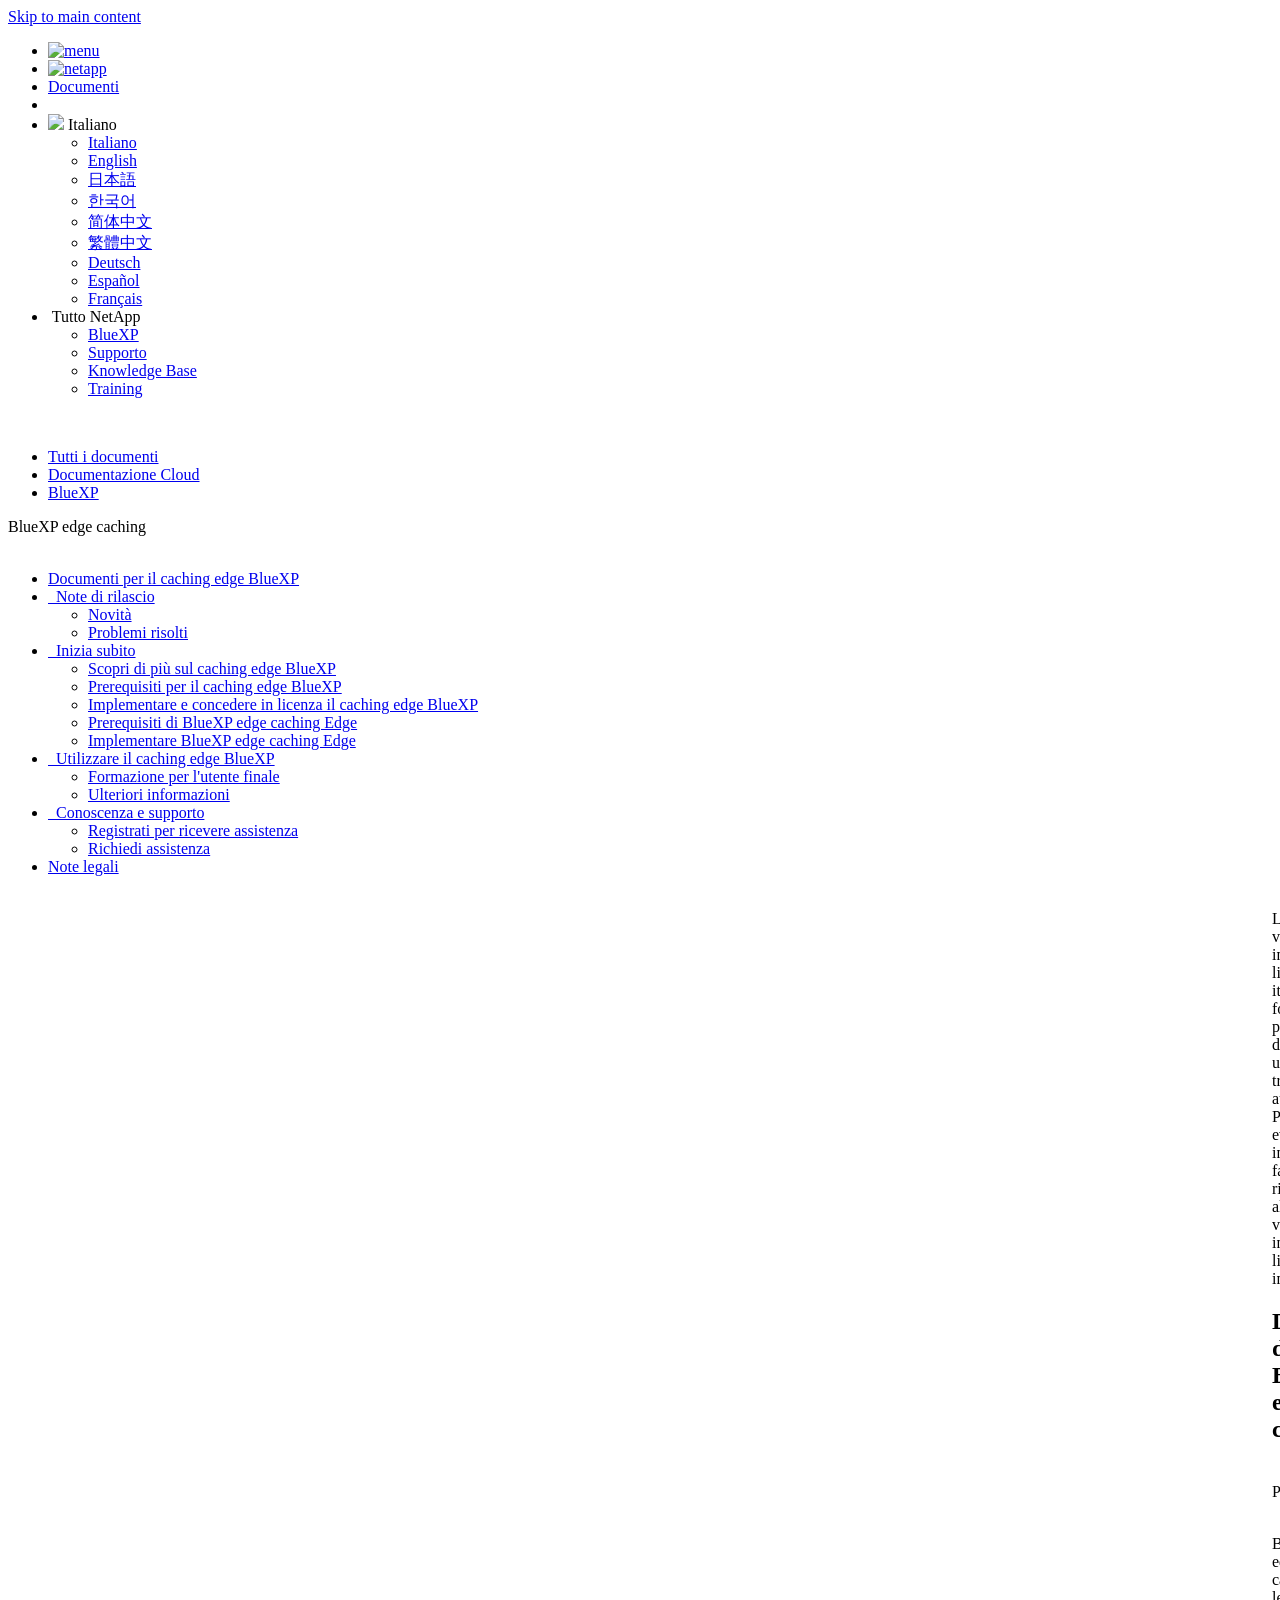
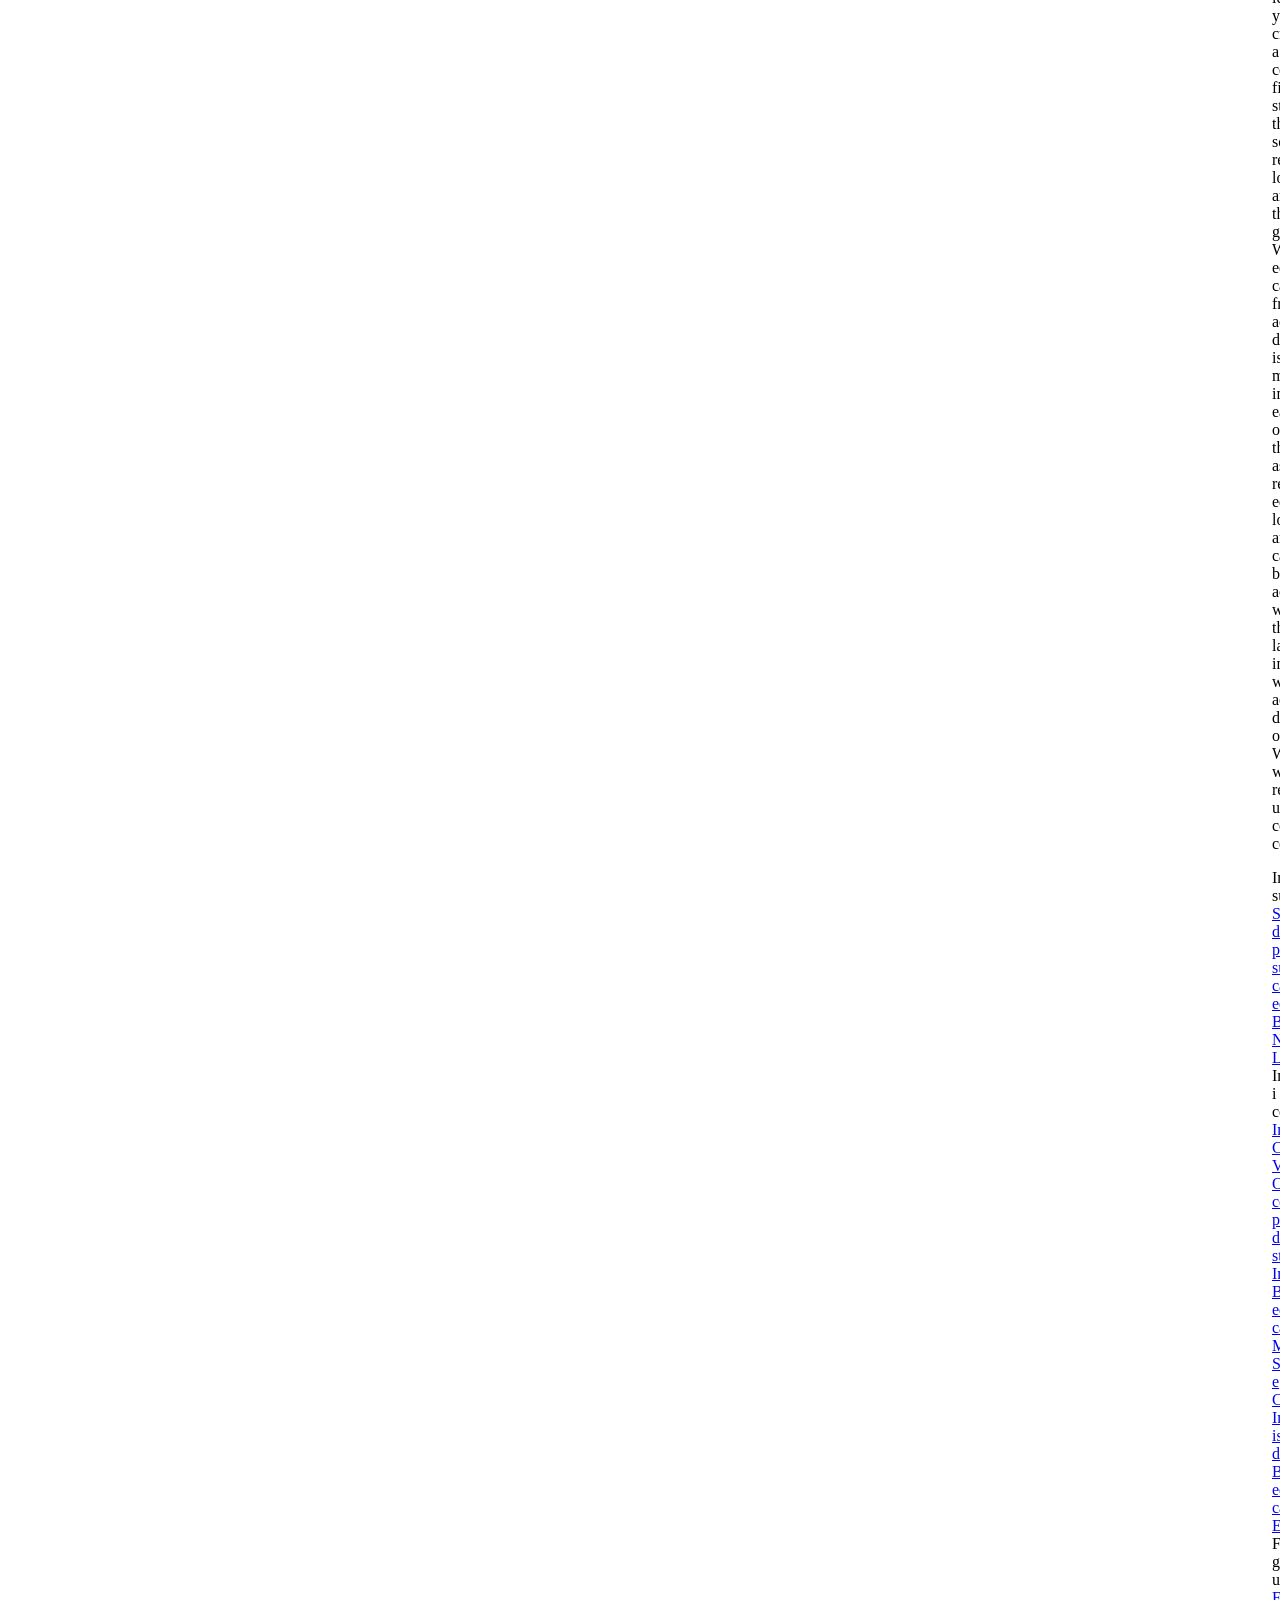
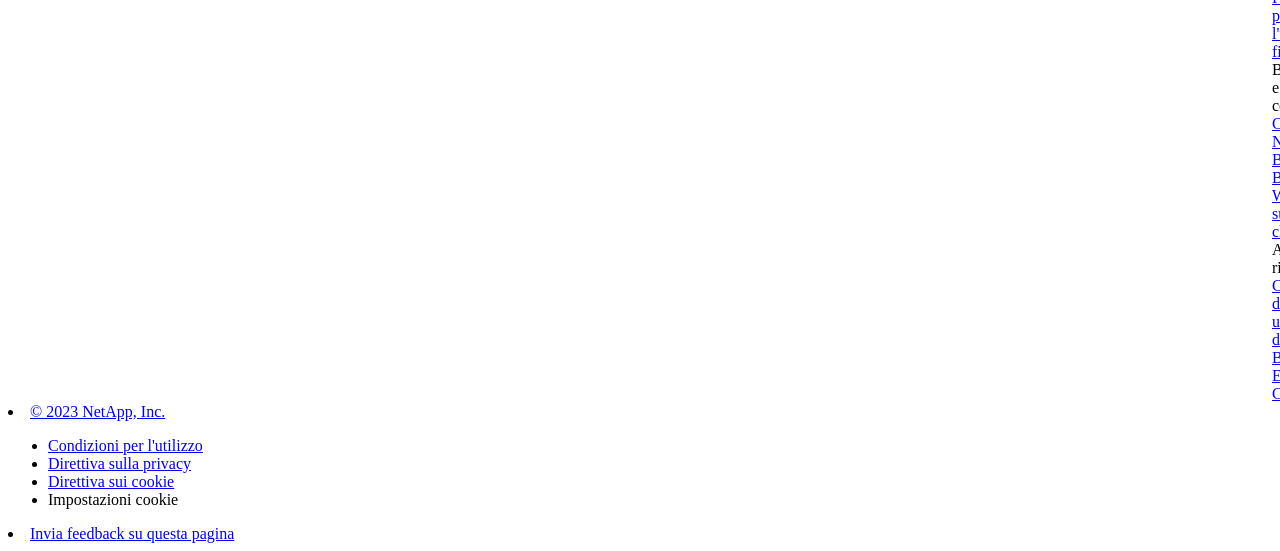
==== commit 084fd49f: "Built from 99c3639 NetAppDocs/netappdocs-build@2365055775309eb2e7df1292fb737d7b80883ec4" ====
--- a/index.html
+++ b/index.html
@@ -8,9 +8,9 @@
   <meta name="viewport" content="width=device-width, initial-scale=1">
   <meta property="og:title" content="Documentazione di BlueXP edge caching | NetApp Documentation" />
 	<meta property="og:type" content="website" />
-	<meta property="og:url" content="https://docs.netapp.com/it-it/cloud-manager-file-cache/index.html" />
+	<meta property="og:url" content="https://docs.netapp.com/it-it/bluexp-edge-caching/index.html" />
 	<meta property="og:description" content="BlueXP edge caching consente di creare un archivio di file centralizzato che serve posizioni remote in tutto il mondo. Con il caching edge, i dati ad accesso..." />
-  <meta property="og:image" content="https://docs.netapp.com/it-it/cloud-manager-file-cache/images/logo-tophat-social.png" />
+  <meta property="og:image" content="https://docs.netapp.com/it-it/bluexp-edge-caching/images/logo-tophat-social.png" />
   <meta property="og:image:alt" content="NetApp Logo" />
   <meta name="format-detection" content="telephone=no">
   <meta http-equiv="Content-Type" content="text/html; charset=utf-8">
@@ -18,139 +18,72 @@
   <meta http-equiv="nss-type" content="Product Documentation"/>
   <meta http-equiv="nss-subtype" content="User Guide"/><meta name="description" content="BlueXP edge caching consente di creare un archivio di file centralizzato che serve posizioni remote in tutto il mondo. Con il caching edge, i dati ad accesso...">
   <meta name="keywords" content=" "><!-- Icons -->
-  <link rel="icon" href="/it-it/cloud-manager-file-cache/images/favicon.ico" type="image/x-icon">
-
-  <!-- RSS Feed --><link rel="alternate" type="application/rss+xml" title="NetApp Documentation" href="/it-it/cloud-manager-file-cache/feed.xml"><!-- CSS Definitions: NetApp CSS should be defined after generic css -->
-
-  <!-- Elastic Search -->
-  <link rel="stylesheet" href="//cdn.jsdelivr.net/searchkit/0.10.0/theme.css">
+  <link rel="icon" href="/it-it/bluexp-edge-caching/images/favicon.ico" type="image/x-icon">
+
+  <!-- RSS Feed --><link rel="alternate" type="application/rss+xml" title="NetApp Documentation" href="/it-it/bluexp-edge-caching/feed.xml"><!-- CSS Definitions: NetApp CSS should be defined after generic css -->
+
 
   <!-- Combined CSS -->
-  <link rel="stylesheet" type="text/css" href="/it-it/cloud-manager-file-cache/css/netappdocs.css">
-
-  
-  <link rel="stylesheet" href="/it-it/cloud-manager-file-cache/css/landing-page.css" type="text/css">
-  <link rel="stylesheet" href="/it-it/cloud-manager-file-cache/css/tabbed-blocks.css" type="text/css">
+  <link rel="stylesheet" type="text/css" href="/it-it/bluexp-edge-caching/css/ie-netappdocs.css">
+
+  
+  <link rel="stylesheet" href="/it-it/bluexp-edge-caching/css/ie-landing-page.css" type="text/css">
+  <link rel="stylesheet" href="/it-it/bluexp-edge-caching/css/ie-tabbed-blocks.css" type="text/css">
   <!-- Canonical url -->
-  <link rel="canonical" href="https://docs.netapp.com/it-it/cloud-manager-file-cache/" />
-  <link rel="alternate" hreflang="x-default" href="https://docs.netapp.com/us-en/cloud-manager-file-cache/" />
-  <link rel="alternate" hreflang="it" href="https://docs.netapp.com/it-it/cloud-manager-file-cache/" />
-  <link rel="alternate" hreflang="en" href="https://docs.netapp.com/us-en/cloud-manager-file-cache/" />
-  <link rel="alternate" hreflang="ja" href="https://docs.netapp.com/ja-jp/cloud-manager-file-cache/" />
-  <link rel="alternate" hreflang="ko" href="https://docs.netapp.com/ko-kr/cloud-manager-file-cache/" />
-  <link rel="alternate" hreflang="zh-Hans" href="https://docs.netapp.com/zh-cn/cloud-manager-file-cache/" />
-  <link rel="alternate" hreflang="zh-Hant" href="https://docs.netapp.com/zh-tw/cloud-manager-file-cache/" />
-  <link rel="alternate" hreflang="de" href="https://docs.netapp.com/de-de/cloud-manager-file-cache/" />
-  <link rel="alternate" hreflang="es" href="https://docs.netapp.com/es-es/cloud-manager-file-cache/" />
-  <link rel="alternate" hreflang="fr" href="https://docs.netapp.com/fr-fr/cloud-manager-file-cache/" />
-  <link rel='stylesheet' href='/it-it/cloud-manager-file-cache/css/na-feature.css' type='text/css'><!-- Top level site integrations --><script>
-    function addAdobeLaunch(adobeId) {
-      var head = document.getElementsByTagName('head')[0];
-      var adobe = document.createElement("script");
-      adobe.type = "text/plain";
-      adobe.className = "optanon-category-C0002";
-      adobe.src = "//assets.adobedtm.com/60287eadf1ee/c284da483c83/"+adobeId+".min.js";
-      head.appendChild(adobe);
-    }
-
-    function addGoogleAnalytics(gtagId) {
-      var google = document.createElement("script");
-      google.type = "text/plain";
-      google.className = "optanon-category-C0002";
-      google.src = "https://www.googletagmanager.com/gtag/js?id="+gtagId;
-      var head = document.getElementsByTagName('head')[0];
-      head.appendChild(google);
-
-      window.dataLayer = window.dataLayer || [];
-      function gtag(){dataLayer.push(arguments);}
-      gtag('js', new Date());
-      gtag('config', gtagId);
-    }
-
-    function addConsent(consentId) {
-      var head = document.getElementsByTagName('head')[0];
-      var onetrustConsent = document.createElement("script");
-      onetrustConsent.type = "text/javascript";
-      onetrustConsent.src = "https://cdn.cookielaw.org/consent/"+consentId+"/OtAutoBlock.js";
-      head.appendChild(onetrustConsent);
-
-      var onetrustScript = document.createElement("script");
-      onetrustScript.type = "text/javascript";
-      onetrustScript.src = "https://cdn.cookielaw.org/scripttemplates/otSDKStub.js";
-      onetrustScript.charset = "UTF-8";
-      onetrustScript.dataset.documentLanguage = "true";
-      onetrustScript.dataset.domainScript = consentId;
-      head.appendChild(onetrustScript);
-    }addConsent("72570c5c-fe30-465f-b0e0-b77f7fb4ae34");
-    addAdobeLaunch("launch-e9ff3acac59f");
-    addGoogleAnalytics("UA-81697994-3");function OptanonWrapper() { }
+  <link rel="canonical" href="https://docs.netapp.com/it-it/bluexp-edge-caching/" />
+  <link rel="alternate" hreflang="x-default" href="https://docs.netapp.com/us-en/bluexp-edge-caching/" />
+  <link rel="alternate" hreflang="it" href="https://docs.netapp.com/it-it/bluexp-edge-caching/" />
+  <link rel="alternate" hreflang="en" href="https://docs.netapp.com/us-en/bluexp-edge-caching/" />
+  <link rel="alternate" hreflang="ja" href="https://docs.netapp.com/ja-jp/bluexp-edge-caching/" />
+  <link rel="alternate" hreflang="ko" href="https://docs.netapp.com/ko-kr/bluexp-edge-caching/" />
+  <link rel="alternate" hreflang="zh-Hans" href="https://docs.netapp.com/zh-cn/bluexp-edge-caching/" />
+  <link rel="alternate" hreflang="zh-Hant" href="https://docs.netapp.com/zh-tw/bluexp-edge-caching/" />
+  <link rel="alternate" hreflang="de" href="https://docs.netapp.com/de-de/bluexp-edge-caching/" />
+  <link rel="alternate" hreflang="es" href="https://docs.netapp.com/es-es/bluexp-edge-caching/" />
+  <link rel="alternate" hreflang="fr" href="https://docs.netapp.com/fr-fr/bluexp-edge-caching/" />
+  <!-- Top level site integrations -->
+<script type="text/javascript" src="https://cdn.cookielaw.org/consent/72570c5c-fe30-465f-b0e0-b77f7fb4ae34/OtAutoBlock.js"></script>
+    <script type="text/javascript" src="https://cdn.cookielaw.org/scripttemplates/otSDKStub.js" charset="UTF-8" data-document-language="true" data-domain-script="72570c5c-fe30-465f-b0e0-b77f7fb4ae34"></script>
+    <script type="text/javascript">function OptanonWrapper() { }</script>
+    <script type="text/plain" class="optanon-category-C0002" src="https://assets.adobedtm.com/60287eadf1ee/c284da483c83/launch-e9ff3acac59f.min.js"></script>
+    <script class="optanon-category-C0001">(function(w,d,s,l,i){w[l]=w[l]||[];w[l].push({'gtm.start':
+        new Date().getTime(),event:'gtm.js'});var f=d.getElementsByTagName(s)[0],
+        j=d.createElement(s),dl=l!='dataLayer'?'&l='+l:'';j.setAttributeNode(d.createAttribute('data-ot-ignore'));j.setAttribute('class','optanon-category-C0001');j.async=true;
+        j.src='https://www.googletagmanager.com/gtm.js?id='+i+dl+'';f.parentNode.insertBefore(j,f);
+        })(window,document,'script','dataLayer','GTM-MD73T9M');</script>
+
+  <script src="https://cdnjs.cloudflare.com/ajax/libs/jquery/2.1.4/jquery.min.js"></script>
+  
+  <script>
+    $(document).ready(function() {
+      const MASTHEAD_OFFSET = 65;
+      const SECTIONS = $("main h2, main h3");
+      // PAGE NAV - Init
+      if (SECTIONS.length == 0) {
+        // remove if there is no elements
+        /*
+        $("#ie-right-navbar").remove();
+        $("#ie-right-navbar-collapse").remove();
+        */
+      } else {
+        $(".page-nav-title").css('display', 'block');
+        for (var i = 0; i < SECTIONS.length; i++) {
+          var sectionId = $(SECTIONS[i]).attr('id');
+          var sectionName = $(SECTIONS[i]).text();
+          var subClass = $(SECTIONS[i]).is("h3") ? ' page-nav__sublink' : '';
+          $("#page-menu").append('<li class="page-nav-item"><a href="#' + sectionId + '" class="page-nav__link' + subClass + '">' + sectionName + '</a></li>');
+        }
+        $(".page-nav__link").first().addClass('page-nav__link--active');
+      }
+    });
   </script>
-  <script src="https://cdnjs.cloudflare.com/ajax/libs/jquery/2.1.4/jquery.min.js"></script>
+  
   <script src="https://cdnjs.cloudflare.com/ajax/libs/jquery-cookie/1.4.1/jquery.cookie.min.js"></script>
 
   <!-- Used for Product Family Page Sidebar Visibility --><!-- Used to import Promise for IE. Required for SearchKit -->
-  <script src="https://cdnjs.cloudflare.com/ajax/libs/bluebird/3.3.5/bluebird.min.js"></script><script src='/it-it/cloud-manager-file-cache/js/na-search.js'></script><script src='/it-it/cloud-manager-file-cache/js/na-pagenav.js'></script><script src='/it-it/cloud-manager-file-cache/js/na-utility.js'></script>
- <!--  
-  <link rel='stylesheet' href='/it-it/cloud-manager-file-cache/css/prism.css' type='text/css'>
-  <link rel='stylesheet' href='/it-it/cloud-manager-file-cache/css/prism-netapp.css' type='text/css'>
- -->
-
-  <!-- <script src='/it-it/cloud-manager-file-cache/js/na-utility.js'></script> -->
-  <script src='/it-it/cloud-manager-file-cache/js/clouddocs.js'></script>
-  <script src='/it-it/cloud-manager-file-cache/js/jquery.navgoco.min.js'></script>
-  <script src="https://maxcdn.bootstrapcdn.com/bootstrap/3.3.7/js/bootstrap.min.js" integrity="sha384-Tc5IQib027qvyjSMfHjOMaLkfuWVxZxUPnCJA7l2mCWNIpG9mGCD8wGNIcPD7Txa" crossorigin="anonymous"></script>
-  <!-- <script src='/it-it/cloud-manager-file-cache/js/toc.js'></script> -->
-  <!-- <script src='/it-it/cloud-manager-file-cache/js/customscripts.js'></script> --><script>
-      $(document).ready(function() {
-          
-          var collapseOnInit = true;
-          
-
-          var navSettings = {
-              "caretHtml": '',
-              "accordion": collapseOnInit,
-              "openClass": 'active', // open
-              "save": false, // leave false or nav highlighting doesn't work right
-              "cookie": {
-                  "name": 'navgoco',
-                  "expires": false,
-                  "path": '/'
-              },
-              "slide": {
-                  "duration": 400,
-                  "easing": 'swing'
-              }
-          };
-
-          // Initialize navgoco with default options
-          $("#mysidebar").navgoco(navSettings);
-          
-
-          $("#collapseAll").click(function(e) {
-              e.preventDefault();
-              $("#mysidebar").navgoco('toggle', false);
-          });
-
-          $("#expandAll").click(function(e) {
-              e.preventDefault();
-              $("#mysidebar").navgoco('toggle', true);
-          });
-
-          $(".sidebar-nav-container").on("scroll", function() {
-            $.cookie("sidebarScroll", $(".sidebar-nav-container").scrollTop(), {
-              path    : "/it-it/cloud-manager-file-cache"  
-            });
-          });
-          $(function() {
-            if ($.cookie("sidebarScroll")) {
-              $(".sidebar-nav-container").scrollTop($.cookie("sidebarScroll"));
-            }
-          });
-
-      });
-
-  </script>
-  <script>
+  <script src="https://cdnjs.cloudflare.com/ajax/libs/bluebird/3.3.5/bluebird.min.js"></script><script src='/it-it/bluexp-edge-caching/js/na-search.js'></script><script src='/it-it/bluexp-edge-caching/js/ie-clouddocs.js'></script>
+  <script src="https://maxcdn.bootstrapcdn.com/bootstrap/3.3.7/js/bootstrap.min.js" integrity="sha384-Tc5IQib027qvyjSMfHjOMaLkfuWVxZxUPnCJA7l2mCWNIpG9mGCD8wGNIcPD7Txa" crossorigin="anonymous"></script><script>
+    /*
       $(document).ready(function() {
           $("#tg-sb-link").click(function() {
               $("#tg-sb-sidebar").toggle();
@@ -160,190 +93,558 @@
               $("#tg-sb-icon").toggleClass('fa-toggle-off');
           });
       });
+      */
   </script>
-  <script src='/it-it/cloud-manager-file-cache/js/custom-dropdown.js'></script>
-  <script src='/it-it/cloud-manager-file-cache/js/FileSaver.min.js'></script>
-  <script src='/it-it/cloud-manager-file-cache/js/jszip-utils.min.js'></script>
-  <script src='/it-it/cloud-manager-file-cache/js/jszip.min.js'></script>
-  <!-- <script src='/it-it/cloud-manager-file-cache/js/pdf-ux.js'></script> -->
-</head>
+  <script src='/it-it/bluexp-edge-caching/js/custom-dropdown.js'></script>
+  <script src='/it-it/bluexp-edge-caching/js/FileSaver.min.js'></script>
+  <script src='/it-it/bluexp-edge-caching/js/jszip-utils.min.js'></script>
+  <script src='/it-it/bluexp-edge-caching/js/jszip.min.js'></script><script src='/it-it/bluexp-edge-caching/js/ie-pdf-ux.js'></script></head>
 
 
   <body class role="document" data-flavor="">
-    <div id="page" class="n-off-canvas-menu">
-      <div class="n-off-canvas-menu__menu"><!--TODO: Add offcanvas code --></div>
-      <div class="n-off-canvas-menu__content-wrap">
-        <header class="site-header" id="banner">
-  
-  <!-- Start Page Toolbar -->
-  
-  <div class="page-nav-toolbar"><div class="page-nav-contribute"><a target="_blank" href="https://github.com/NetAppDocs/cloud-manager-file-cache.it-it/issues/new?template=new-from-page.yml&page-url=https://docs.netapp.com/it-it/cloud-manager-file-cache/index.html&page-title=Documentazione di BlueXP edge caching" class="page-nav-contribute-link" role="button"><img src="/it-it/cloud-manager-file-cache/images/discuss-sm.svg" alt="" class="github-icon" />Richiedi modifiche alla documentazione</a><a target="_blank" href="https://github.com/NetAppDocs/cloud-manager-file-cache/blob/main/index.adoc" class="page-nav-contribute-link" role="button"><img src="/it-it/cloud-manager-file-cache/images/edit-sm.svg" alt="" class="github-icon" />Modifica questa pagina</a><a target="_blank" href="https://docs.netapp.com/us-en/contribute/" class="page-nav-contribute-link"  ><img src="/it-it/cloud-manager-file-cache/images/article-sm.svg" alt="" class="github-icon" />Scopri come collaborare</a></div>
-    <div class="page-nav-container">
-      <nav class="page-nav-fixed">
-        <div class="page-nav-title">IN QUESTA PAGINA</div>
-        <div class="page-nav-links">
-          <ul class="page-nav-inner" id="page-menu"></ul>
-        </div>
-      </nav>
-    </div>
-  </div>
-  
-  
-  <!-- Start top_hat -->
-  <div class="n-top-hat">
-    <div class="n-container">
-      <div class="n-top-hat__cross-property-nav">
-        <ul class="n-top-hat__list">
-          <li class="n-top-hat__list-item">
-            <a href="https://www.netapp.com/products-a-z/" class="n-top-hat__link">Prodotto e soluzioni</a>
-          </li>
-          <li class="n-top-hat__list-item">
-            <a href="https://www.netapp.com/support-and-training/netapp-university/" class="n-top-hat__link">Supporto e training</a>
-          </li>
-          <li class="n-top-hat__list-item">
-            <a href="https://cloud.netapp.com" class="n-top-hat__link">Cloud Central</a>
-          </li>
-          <li class="n-top-hat__list-item">
-            <a href="https://community.netapp.com/" class="n-top-hat__link">Community</a>
-          </li>
-          <li class="n-top-hat__list-item">
-            <a href="https://blog.netapp.com/" class="n-top-hat__link">Blog</a>
-          </li>
-          <li class="n-top-hat__list-item">
-            <a href="https://customers.netapp.com/en/" class="n-top-hat__link">Testimonianze dei clienti</a>
-          </li>
-        </ul>
-      </div>
-      <div class="n-top-hat__utils">
-        <ul class="n-top-hat__list">
-          <li class="n-top-hat__list-item">
-            <a href="https://www.netapp.com/company/contact-us/" target="_self" class="n-top-hat__link" data-ntap-ui="contact-us">Contatto</a>
-          </li>
-        </ul>
-      </div>
-    </div>
-  </div>
-  <!-- End top_hat -->
-
-  <!-- Start property bar -->
-  <style>
-    .n-property-navigation-bar__menus--desktop-experience .n-menu--mega__default-content__heading span {
-    color: #34B0FF;
-    }
-  </style>
-  <div class="n-property-bar " data-ntap-ui="sticky-nav">
-    <div class="n-property-bar__inner-wrap">
-      <div class="n-property-bar__menu-toggle">
-        <a href="#" class="n-property-bar__menu-toggle-link">
-          <span class="n-property-bar__menu-toggle-text">Menu</span>
-          <svg class="n-icon-bars n-property-bar__menu-toggle-icon" aria-labelledby="title">
-            <title>bars</title>
-            <use xlink:href="/it-it/cloud-manager-file-cache/images/sprite.svg#bars"></use>
-          </svg>
-        </a>
-      </div>
-      <div class="n-property-bar__property-mark ">
-        <a href="https://www.netapp.com" class="n-property-bar__property-link">
-          <div class="n-property-bar__logo">
-            <svg class="n-icon-netapp-mark n-icon-netapp-mark n-property-bar__netapp-mark-icon" aria-labelledby="title">
-              <title>netapp-mark</title>
-              <use xlink:href="/it-it/cloud-manager-file-cache/images/sprite.svg#netapp-mark"></use>
-            </svg>
-            <svg class="n-icon-netapp-logo n-property-bar__logo-svg" aria-labelledby="title">
-              <title>netapp-logo</title>
-              <use xlink:href="/it-it/cloud-manager-file-cache/images/sprite.svg#netapp-logo"></use>
-            </svg>
-          </div>
-        </a>
-      </div>
-
-      
-      
-      
-      <div class="search-property-bar">
-        <div id="search-demo-container" class="searchbox n-property-bar__search">
-          <div id="react-search" 
-          data-search-html="/it-it/cloud-manager-file-cache/search.html"
-          data-type="widget" 
-          data-placeholder="Esplora la documentazione"
-          data-no-results-found="Nessun risultato per {query}"
-          data-did-you-mean="Cerca {suggestion}."
-          data-no-results-found-did-you-mean="Nessun risultato per {query}. Intendi {suggestion}?"
-          data-results-found="{hitCount} risultati trovati"
-          data-error-message="Si è verificato un problema durante il recupero dei risultati. Riprova."
-          data-error-reset="Reimposta ricerca"
-          data-sk-es-pf-indexes=""
-          data-flavor=""></div>
-          <button class="n-property-bar__search-toggle-button" type="button">
-            <svg class="n-icon-search n-property-bar__search-toggle-button-icon" aria-labelledby="title">
-              <title>search</title>
-              <use xmlns:xlink="http://www.w3.org/1999/xlink" xlink:href="/it-it/cloud-manager-file-cache/images/sprite.svg#search"></use>
-            </svg>
-          </button>
-        </div>
-      </div>
-      
-    </div>
-  </div>
-  <div class="n-property-bar__toolbar">
-    <!-- Start Language Selector --><div id="language-dropdown" class="custom-dropdown custom-dropdown-lang">
-      <div class="custom-dropdown-select custom-dropdown-select-lang">
-      <span class="lang-name">Italiano</span>
-          <svg class="n-globe__icon" aria-labelledby="title">
-            <title>globe</title>
-            <use xmlns:xlink="http://www.w3.org/1999/xlink" xlink:href="/it-it/cloud-manager-file-cache/images/sprite.svg#globe"></use>
-          </svg>
-        </button>
-      </div>
-
-      <ul class="custom-dropdown-menu"><li>
-          <a href="https://docs.netapp.com/it-it/cloud-manager-file-cache/index.html" target="_self"><span translate="no" class="notranslate">Italiano</span></a>
-        </li><li>
-          <a href="https://docs.netapp.com/us-en/cloud-manager-file-cache/index.html" target="_self"><span translate="no" class="notranslate">English</span></a>
-        </li><li>
-          <a href="https://docs.netapp.com/ja-jp/cloud-manager-file-cache/index.html" target="_self"><span translate="no" class="notranslate">日本語</span></a>
-        </li><li>
-          <a href="https://docs.netapp.com/ko-kr/cloud-manager-file-cache/index.html" target="_self"><span translate="no" class="notranslate">한국어</span></a>
-        </li><li>
-          <a href="https://docs.netapp.com/zh-cn/cloud-manager-file-cache/index.html" target="_self"><span translate="no" class="notranslate">简体中文</span></a>
-        </li><li>
-          <a href="https://docs.netapp.com/zh-tw/cloud-manager-file-cache/index.html" target="_self"><span translate="no" class="notranslate">繁體中文</span></a>
-        </li><li>
-          <a href="https://docs.netapp.com/de-de/cloud-manager-file-cache/index.html" target="_self"><span translate="no" class="notranslate">Deutsch</span></a>
-        </li><li>
-          <a href="https://docs.netapp.com/es-es/cloud-manager-file-cache/index.html" target="_self"><span translate="no" class="notranslate">Español</span></a>
-        </li><li>
-          <a href="https://docs.netapp.com/fr-fr/cloud-manager-file-cache/index.html" target="_self"><span translate="no" class="notranslate">Français</span></a>
-        </li></ul>
-    </div>
-    <!-- End Language Selector -->
-
-    <div class="n-property-bar__cta"></div>
-  </div>
-  <!-- End property bar -->
-</header>
-
+    <div class="skip-to-main">
+      <a href="#main" >Skip to main content</a>
+    </div><noscript><iframe src="https://www.googletagmanager.com/ns.html?id=GTM-MD73T9M"
+      height="0" width="0" style="display:none;visibility:hidden"></iframe></noscript><div id="page" class="">
+      <div id="ie-phone-menu" class=""></div>
+      <div id="ie-content-wrap" class="">
+        <nav id="ie-new-header">
+    <ul>
+        <li id="ie-phone-menu-button">
+            <a href="#">
+                <image id="" src="/it-it/bluexp-edge-caching/images/hamburger.svg" alt="menu" />
+            </a>
+        </li>
+
+        <li>
+            <a href="https://www.netapp.com/it">
+                <image id="ie-header-logo" src="/it-it/bluexp-edge-caching/images/netapp_logo.svg" alt="netapp" />
+            </a>
+        </li>
+        <li id="ie-header-docs">
+            <a href="https://www.netapp.com/it/support-and-training/documentation/">Documenti</a>
+        </li>
+
+        <!-- Empty container to push header left with or without lang selector -->
+        <li id="empty-container" style="margin-left: auto">
+        </li>
+        <!-- Start Language Selector --><li id="ie-language-dropdown">
+            <div id="language-dropdown" class="custom-dropdown custom-dropdown-lang">
+                <div class="custom-dropdown-select custom-dropdown-select-lang">
+                    <img src="/it-it/bluexp-edge-caching/images/language_white_24dp.svg" class="n-globe__icon" />
+                    <span class="lang-name">Italiano</span>
+                    <img src="/it-it/bluexp-edge-caching/images/dropdown-arrow.svg" alt="" class="custom-icon chevrondown header invisible" />
+                    <img src="/it-it/bluexp-edge-caching/images/dropdown-arrow.svg" alt="" class="custom-icon chevronup header" />
+                    </button>
+                </div>
+
+                <ul class="custom-dropdown-menu"><li>
+                        <a href="https://docs.netapp.com/it-it/bluexp-edge-caching/index.html"
+                            target="_self"><span translate="no" class="notranslate">Italiano</span></a>
+                    </li><li>
+                        <a href="https://docs.netapp.com/us-en/bluexp-edge-caching/index.html"
+                            target="_self"><span translate="no" class="notranslate">English</span></a>
+                    </li><li>
+                        <a href="https://docs.netapp.com/ja-jp/bluexp-edge-caching/index.html"
+                            target="_self"><span translate="no" class="notranslate">日本語</span></a>
+                    </li><li>
+                        <a href="https://docs.netapp.com/ko-kr/bluexp-edge-caching/index.html"
+                            target="_self"><span translate="no" class="notranslate">한국어</span></a>
+                    </li><li>
+                        <a href="https://docs.netapp.com/zh-cn/bluexp-edge-caching/index.html"
+                            target="_self"><span translate="no" class="notranslate">简体中文</span></a>
+                    </li><li>
+                        <a href="https://docs.netapp.com/zh-tw/bluexp-edge-caching/index.html"
+                            target="_self"><span translate="no" class="notranslate">繁體中文</span></a>
+                    </li><li>
+                        <a href="https://docs.netapp.com/de-de/bluexp-edge-caching/index.html"
+                            target="_self"><span translate="no" class="notranslate">Deutsch</span></a>
+                    </li><li>
+                        <a href="https://docs.netapp.com/es-es/bluexp-edge-caching/index.html"
+                            target="_self"><span translate="no" class="notranslate">Español</span></a>
+                    </li><li>
+                        <a href="https://docs.netapp.com/fr-fr/bluexp-edge-caching/index.html"
+                            target="_self"><span translate="no" class="notranslate">Français</span></a>
+                    </li></ul>
+            </div>
+            </li>
+        <!-- End Language Selector -->
+
+
+        <li id="ie-allnetapp">
+            <div id="allnetapp-dropdown" class="custom-dropdown custom-dropdown-allnetapp">
+                <div class="custom-dropdown-select custom-dropdown-select-allnetapp">
+                    <img src="/it-it/bluexp-edge-caching/images/apps_white_24dp.svg" alt="" class="allnetapp-icon" />
+                    <span class="allnetapp-name">Tutto NetApp</span>
+                    <img src="/it-it/bluexp-edge-caching/images/dropdown-arrow.svg" alt="" class="custom-icon chevrondown header invisible" />
+                    <img src="/it-it/bluexp-edge-caching/images/dropdown-arrow.svg" alt="" class="custom-icon chevronup header" />
+                    </button>
+                </div>
+
+                <ul class="custom-dropdown-menu allnetapp-dropdown">
+                    <li>
+                        <a href="https://bluexp.netapp.com/"
+                            target="_self"><span translate="no" class="notranslate">BlueXP</span></a>
+                    </li>
+                    <li>
+                        <a href="https://mysupport.netapp.com/site/"
+                            target="_self"><span translate="no" class="notranslate">Supporto</span></a>
+                    </li>
+                    <li>
+                        <a href="https://kb.netapp.com/"
+                            target="_self"><span translate="no" class="notranslate">Knowledge Base</span></a>
+                    </li>
+                    <li>
+                        <a href="https://www.netapp.com/it/support-and-training/netapp-learning-services/"
+                            target="_self"><span translate="no" class="notranslate">Training</span></a>
+                    </li>
+                </ul>
+            </div>
+
+        </li>
+
+    </ul>
+</nav>
 
         <main id="n-main-content" class="n-main-content">
           <!-- Start Documentation Content -->
 <div class="ie-main">
-  <!-- Sidebar Column -->
-  
-  <div class="col-md-3" id="sidebar-height">
-      <button id="btn-sidebar-collapse" onclick="hideSidebar()"><img src="/it-it/cloud-manager-file-cache/images/collapse.png" alt="Comprimi pannello di navigazione"></button>
-      <div class="n-pdf-header">
-  <a id="toggleButtonPdf" class="n-pdf-button" type="button">
-    <img src="/it-it/cloud-manager-file-cache/images/pdf.png" alt="" width="16" height="16"/>PDF disponibili<span>
-    </span>
-  </a>
+
+<div id="ie-new-sidebar-collapse" style="display: none">
+    <img id="sidebar-expand" class="ie-searchbox-icon" src="/it-it/bluexp-edge-caching/images/double_arrow.svg" alt="" />
 </div>
-<div class="n-pdf-body-container">
-  <ul id="toggleContainerPdf" class="n-pdf-body" style="display:none;"><li class="pdf-ux-container">
+<div id="ie-new-sidebar">
+    <div id="ie-product-identity-lockup">
+        <div id="sidebar-collapse" class="">
+            <img src="/it-it/bluexp-edge-caching/images/double_arrow.svg" alt="" />
+        </div>
+        <div id="ie-breadcrumb" class="">
+  <ul class="ie-breadcrumb">
+    <li class="">
+      <a href="https://docs.netapp.com">Tutti i documenti</a>
+    </li>
+    
+    
+    <li class="">
+      <a href="https://docs.netapp.com/us-en/cloud/">Documentazione Cloud</a>
+    </li>
+    
+
+    
+    <li class="">
+      <a href="https://docs.netapp.com/it-it/bluexp-family/">
+        BlueXP
+      </a>
+    </li>
+    
+  </ul>
+  
+  <div class="ie-product-name" >
+    <!--<a href="/it-it/bluexp-edge-caching/">-->
+      BlueXP edge caching
+    <!--</a>-->
+  </div>
+</div>
+
+            
+
         
         
+
+<div id="ie-searchbox" class="ie-searchbox-sidebar ">
+    <img class="ie-searchbox-icon" src="/it-it/bluexp-edge-caching/images/loupe.svg" alt=""/>
+    <div id="react-search" 
+        data-search-html="/it-it/bluexp-edge-caching/search.html" 
+        data-type="widget"
+        data-placeholder="Esplora la documentazione"
+        data-no-results-found="Nessun risultato per {query}"
+        data-did-you-mean="Cerca {suggestion}."
+        data-no-results-found-did-you-mean="Nessun risultato per {query}. Intendi {suggestion}?"
+        data-results-found="{hitCount} risultati trovati"
+        data-error-message="Si è verificato un errore. Riprova."
+        data-error-reset="Reimposta ricerca"
+        data-sk-es-pf-indexes="" 
+        data-flavor="">
+    </div>
+</div>
         
-        <a target="_blank" href="/it-it/cloud-manager-file-cache/pdfs/fullsite-sidebar/Documentazione_di_BlueXP_edge_caching.pdf" >
-          <img src="/it-it/cloud-manager-file-cache/images/pdf.png" alt="" width="16" height="16"/>PDF del sito di questa documentazione</a>
+    </div>
+    <div id="ie-new-toc"><script>
+  let sidebarAccordion = true;
+
+  /* specific css rules for Mac */
+  if(navigator.platform.match('Mac') !== null) {
+    document.body.setAttribute('class', 'OSX');
+  }
+
+</script>
+
+<div id="ie-sidebar-container">
+  <ul id="ie-sidebar-list" ><li 
+      data-pdf-exists="true" 
+      data-pdf-filename="Documenti per il caching edge BlueXP"
+      data-li-level="1#" 
+      class="  ie-sidebar-selected    "
+      dale-page-url="/index.html" 
+      dale-entry-url="/index.html" 
+    ><a class="ie-sidebar-menuitem-1 " href="/it-it/bluexp-edge-caching/index.html">
+        Documenti per il caching edge BlueXP
+      </a></li><li 
+      data-pdf-exists="true" 
+      data-pdf-filename="Note di rilascio"
+      data-li-level="1" 
+      class=" sidebar-folder    "
+      dale-page-url="/index.html" 
+      dale-entry-url="" 
+    ><a class="ie-sidebar-menuitem-1  ie-sidebar-button " href="#">
+        <img class="ie-sidebar-icon ie-sidebar-button open" src="/it-it/bluexp-edge-caching/images/link_expand.svg" alt="" />
+        <img class="ie-sidebar-icon ie-sidebar-button close" src="/it-it/bluexp-edge-caching/images/link_collapse.svg" alt="" />
+        <!--<div class="" style="display: inline;"> Note di rilascio</div>-->
+         Note di rilascio
+      </a>
+      <ul class="">
+        <li 
+      data-pdf-exists="true" 
+      data-pdf-filename="Novità"
+      data-li-level="2#" 
+      class="   "
+      dale-page-url="/index.html" 
+      dale-entry-url="/whats-new.html" 
+    ><a class="ie-sidebar-menuitem-2 " href="/it-it/bluexp-edge-caching/whats-new.html">
+        Novità
+      </a></li><li 
+      data-pdf-exists="true" 
+      data-pdf-filename="Problemi risolti"
+      data-li-level="2#" 
+      class="   "
+      dale-page-url="/index.html" 
+      dale-entry-url="/fixed-issues.html" 
+    ><a class="ie-sidebar-menuitem-2 " href="/it-it/bluexp-edge-caching/fixed-issues.html">
+        Problemi risolti
+      </a></li></ul></li><li 
+      data-pdf-exists="true" 
+      data-pdf-filename="Inizia subito"
+      data-li-level="1" 
+      class=" sidebar-folder    "
+      dale-page-url="/index.html" 
+      dale-entry-url="" 
+    ><a class="ie-sidebar-menuitem-1  ie-sidebar-button " href="#">
+        <img class="ie-sidebar-icon ie-sidebar-button open" src="/it-it/bluexp-edge-caching/images/link_expand.svg" alt="" />
+        <img class="ie-sidebar-icon ie-sidebar-button close" src="/it-it/bluexp-edge-caching/images/link_collapse.svg" alt="" />
+        <!--<div class="" style="display: inline;"> Inizia subito</div>-->
+         Inizia subito
+      </a>
+      <ul class="">
+        <li 
+      data-pdf-exists="true" 
+      data-pdf-filename="Scopri di più sul caching edge BlueXP"
+      data-li-level="2#" 
+      class="   "
+      dale-page-url="/index.html" 
+      dale-entry-url="/concept-gfc.html" 
+    ><a class="ie-sidebar-menuitem-2 " href="/it-it/bluexp-edge-caching/concept-gfc.html">
+        Scopri di più sul caching edge BlueXP
+      </a></li><li 
+      data-pdf-exists="true" 
+      data-pdf-filename="Prerequisiti per il caching edge BlueXP"
+      data-li-level="2#" 
+      class="   "
+      dale-page-url="/index.html" 
+      dale-entry-url="/concept-before-you-begin-to-deploy-gfc.html" 
+    ><a class="ie-sidebar-menuitem-2 " href="/it-it/bluexp-edge-caching/concept-before-you-begin-to-deploy-gfc.html">
+        Prerequisiti per il caching edge BlueXP
+      </a></li><li 
+      data-pdf-exists="true" 
+      data-pdf-filename="Implementare e concedere in licenza il caching edge BlueXP"
+      data-li-level="2#" 
+      class="   "
+      dale-page-url="/index.html" 
+      dale-entry-url="/task-gfc-getting-started.html" 
+    ><a class="ie-sidebar-menuitem-2 " href="/it-it/bluexp-edge-caching/task-gfc-getting-started.html">
+        Implementare e concedere in licenza il caching edge BlueXP
+      </a></li><li 
+      data-pdf-exists="true" 
+      data-pdf-filename="Prerequisiti di BlueXP edge caching Edge"
+      data-li-level="2#" 
+      class="   "
+      dale-page-url="/index.html" 
+      dale-entry-url="/download-gfc-resources.html" 
+    ><a class="ie-sidebar-menuitem-2 " href="/it-it/bluexp-edge-caching/download-gfc-resources.html">
+        Prerequisiti di BlueXP edge caching Edge
+      </a></li><li 
+      data-pdf-exists="true" 
+      data-pdf-filename="Implementare BlueXP edge caching Edge"
+      data-li-level="2#" 
+      class="   "
+      dale-page-url="/index.html" 
+      dale-entry-url="/task-deploy-gfc-edge-instances.html" 
+    ><a class="ie-sidebar-menuitem-2 " href="/it-it/bluexp-edge-caching/task-deploy-gfc-edge-instances.html">
+        Implementare BlueXP edge caching Edge
+      </a></li></ul></li><li 
+      data-pdf-exists="true" 
+      data-pdf-filename="Utilizzare il caching edge BlueXP"
+      data-li-level="1" 
+      class=" sidebar-folder    "
+      dale-page-url="/index.html" 
+      dale-entry-url="" 
+    ><a class="ie-sidebar-menuitem-1  ie-sidebar-button " href="#">
+        <img class="ie-sidebar-icon ie-sidebar-button open" src="/it-it/bluexp-edge-caching/images/link_expand.svg" alt="" />
+        <img class="ie-sidebar-icon ie-sidebar-button close" src="/it-it/bluexp-edge-caching/images/link_collapse.svg" alt="" />
+        <!--<div class="" style="display: inline;"> Utilizzare il caching edge BlueXP</div>-->
+         Utilizzare il caching edge BlueXP
+      </a>
+      <ul class="">
+        <li 
+      data-pdf-exists="true" 
+      data-pdf-filename="Formazione per l'utente finale"
+      data-li-level="2#" 
+      class="   "
+      dale-page-url="/index.html" 
+      dale-entry-url="/concept-gfc-enduser-training.html" 
+    ><a class="ie-sidebar-menuitem-2 " href="/it-it/bluexp-edge-caching/concept-gfc-enduser-training.html">
+        Formazione per l'utente finale
+      </a></li><li 
+      data-pdf-exists="true" 
+      data-pdf-filename="Ulteriori informazioni"
+      data-li-level="2#" 
+      class="   "
+      dale-page-url="/index.html" 
+      dale-entry-url="/reference-gfc-additional-information.html" 
+    ><a class="ie-sidebar-menuitem-2 " href="/it-it/bluexp-edge-caching/reference-gfc-additional-information.html">
+        Ulteriori informazioni
+      </a></li></ul></li><li 
+      data-pdf-exists="true" 
+      data-pdf-filename="Conoscenza e supporto"
+      data-li-level="1" 
+      class=" sidebar-folder    "
+      dale-page-url="/index.html" 
+      dale-entry-url="" 
+    ><a class="ie-sidebar-menuitem-1  ie-sidebar-button " href="#">
+        <img class="ie-sidebar-icon ie-sidebar-button open" src="/it-it/bluexp-edge-caching/images/link_expand.svg" alt="" />
+        <img class="ie-sidebar-icon ie-sidebar-button close" src="/it-it/bluexp-edge-caching/images/link_collapse.svg" alt="" />
+        <!--<div class="" style="display: inline;"> Conoscenza e supporto</div>-->
+         Conoscenza e supporto
+      </a>
+      <ul class="">
+        <li 
+      data-pdf-exists="true" 
+      data-pdf-filename="Registrati per ricevere assistenza"
+      data-li-level="2#" 
+      class="   "
+      dale-page-url="/index.html" 
+      dale-entry-url="/task-support-registration.html" 
+    ><a class="ie-sidebar-menuitem-2 " href="/it-it/bluexp-edge-caching/task-support-registration.html">
+        Registrati per ricevere assistenza
+      </a></li><li 
+      data-pdf-exists="true" 
+      data-pdf-filename="Richiedi assistenza"
+      data-li-level="2#" 
+      class="   "
+      dale-page-url="/index.html" 
+      dale-entry-url="/task-get-help.html" 
+    ><a class="ie-sidebar-menuitem-2 " href="/it-it/bluexp-edge-caching/task-get-help.html">
+        Richiedi assistenza
+      </a></li></ul></li><li 
+      data-pdf-exists="true" 
+      data-pdf-filename="Note legali"
+      data-li-level="1#" 
+      class="   "
+      dale-page-url="/index.html" 
+      dale-entry-url="/legal-notices.html" 
+    ><a class="ie-sidebar-menuitem-1 " href="/it-it/bluexp-edge-caching/legal-notices.html">
+        Note legali
+      </a></li></ul>
+</div>
+<script>
+
+  $(".ie-sidebar-button").click(function (e) {
+    e.preventDefault();
+    e.stopPropagation();
+
+    expandedLI = $('li.ie-sidebar-expand')
+
+    const li = $(this).closest("li");
+
+    const parentsLI = $(li).parents('li');
+
+    expandedLI.map(element => {
+      if (sidebarAccordion && !li.hasClass('ie-sidebar-expand') && jQuery.inArray(expandedLI[element], parentsLI) == -1) {
+        $(expandedLI[element]).toggleClass('ie-sidebar-expand');
+        $(expandedLI[element]).children("ul").animate({ height: 'toggle' }, 400, function () {
+          $(li).children("ul").toggleClass('ie-sidebar-open');
+
+        })
+      }
+
+    })
+
+    $(li).toggleClass('ie-sidebar-expand');
+    $(li).children("ul").animate({ height: 'toggle' }, 400, function () {
+      $(li).children("ul").toggleClass('ie-sidebar-open');
+    })
+  });
+
+
+  
+    $("li.ie-sidebar-selected").parents('ul').toggleClass("ie-sidebar-open");
+    $("li.ie-sidebar-selected").toggleClass("ie-sidebar-expand")
+    $("ul.ie-sidebar-open").parent().toggleClass("ie-sidebar-expand");
+    $("li.ie-sidebar-selected").children('ul').toggleClass("ie-sidebar-open")
+  
+  
+</script>
+    </div>
+</div>
+<script>
+
+    
+    let sidebarScrollTopPosition = 0;
+    $("#ie-new-toc").on("scroll", function () {
+        if (sidebarScrollTopPosition == 0) {
+            $.cookie("sidebarScroll", $("#ie-new-toc").scrollTop(), {
+                path: "/it-it/bluexp-edge-caching"
+            });
+        }
+
+        if ($("#ie-new-toc").scrollTop() > 0) {
+            $('#ie-product-identity-lockup').addClass('ie-addShadow');
+        } else {
+            $('#ie-product-identity-lockup').removeClass('ie-addShadow');
+        }
+    });
+
+    $(function () {
+        if ($.cookie("sidebarScroll")) {
+            $("#ie-new-toc").scrollTop($.cookie("sidebarScroll"));
+        }
+    });
+
+    function setSidebarBottom() {
+        const footerGap = PXinViewport($(".n-footer"));
+        document.getElementById("ie-new-sidebar").style.bottom = Math.max(0, footerGap) + "px";
+    }
+
+    window.onscroll = () => {
+        setSidebarBottom();
+    };
+
+    $("#sidebar-collapse").click(function (e) {
+        const sidebarWidth = $("#ie-new-sidebar").width() - $("#ie-new-sidebar-collapse").width();
+        e.preventDefault();
+        const width = $(".ie-content-pane").width();
+        const marginLeft = parseInt($(".ie-content-pane").css('marginLeft'));
+
+        if ($.cookie("sidebarScroll")) {
+            sidebarScrollTopPosition = $.cookie("sidebarScroll");
+        }
+
+        $("#ie-new-sidebar").animate({ width: 'toggle' }, 350, function () {
+            $("#ie-new-sidebar-collapse").show();
+            $("#ie-new-sidebar").removeClass("open")
+            $("#ie-new-sidebar").addClass("close")
+            $("#ie-new-sidebar").removeAttr("style")
+        });
+        $(".ie-content-pane").animate({ width: (width + sidebarWidth), marginLeft: (marginLeft - sidebarWidth) }, 350, function () {
+            resizeContent()
+        })
+
+    });
+    $("#sidebar-expand").click(function (e) {
+        const sidebarWidth = $("#ie-new-sidebar").width() - $("#ie-new-sidebar-collapse").width();
+        e.preventDefault();
+        const width = $(".ie-content-pane").width();
+        const marginLeft = parseInt($(".ie-content-pane").css('marginLeft'));
+
+        $("#ie-new-sidebar").animate({ width: 'toggle' }, 250, function () {
+            $('#ie-new-sidebar').css('display', 'flex');
+            $("#ie-new-sidebar-collapse").hide();
+            $("#ie-new-sidebar").removeClass("close")
+            $("#ie-new-sidebar").addClass("open")
+            setSidebarBottom();
+
+            if (sidebarScrollTopPosition != 0) {
+                $.cookie("sidebarScroll", sidebarScrollTopPosition, {
+                    path: "/it-it/bluexp-edge-caching"
+                })
+                $("#ie-new-toc").scrollTop(sidebarScrollTopPosition);
+                sidebarScrollTopPosition = 0;
+            }
+        });
+        $(".ie-content-pane").animate({ width: (width - sidebarWidth), 'marginLeft': (marginLeft + sidebarWidth) }, 250, function () {
+            resizeContent()
+        })
+    });
+    function resizeContent() {
+        const sidebarWidth = $("#ie-new-sidebar").width() - $("#ie-new-sidebar-collapse").width();
+        const rightNavbarVisible =  $("#ie-right-navbar").css('display') && $("#ie-right-navbar").css('display') != 'none';
+        const sidebarVisible = $("#ie-new-sidebar").css('display') != 'none';
+        const rightNavbarWidth = $("#ie-right-navbar").width();
+        const rightNavbarCollapseWidth = $("#ie-right-navbar-collapse").width();
+        const rightNavbarCollapseVisible = $("#ie-right-navbar-collapse").css('display') && $("#ie-right-navbar-collapse").css('display') != 'none';
+        
+        if (rightNavbarVisible && sidebarVisible) {
+            $(".ie-content-pane").width(`calc(100% - ${sidebarWidth + rightNavbarWidth}px)`)
+            $(".ie-content-pane").css('marginLeft', `${sidebarWidth}px`)
+        } else if (sidebarVisible) {
+            $(".ie-content-pane").css('marginLeft', `${sidebarWidth}px`)
+            if (rightNavbarCollapseVisible) {
+                $(".ie-content-pane").width(`calc(100% - ${sidebarWidth + rightNavbarCollapseWidth}px)`)
+            } else {
+                $(".ie-content-pane").width(`calc(100% - ${$("#ie-new-sidebar").width()}px)`)
+            }
+
+        } else if (rightNavbarVisible) {
+            $(".ie-content-pane").css('marginLeft', `${$("#ie-new-sidebar-collapse").width()}px`)
+            $(".ie-content-pane").width(`calc(100% - ${rightNavbarWidth}px)`)
+        } else {
+            $(".ie-content-pane").css('marginLeft', `${$("#ie-new-sidebar-collapse").width()}px`)
+            if (rightNavbarCollapseVisible) {
+                $(".ie-content-pane").width(`calc(100% - ${rightNavbarCollapseWidth}px)`);
+            } else {
+                $(".ie-content-pane").width(`calc(100% - ${$("#ie-new-sidebar-collapse").width()}px) `);
+            }
+            
+        }
+    }
+    $(window).on("resize load", function () {
+        setSidebarBottom();
+        resizeContent()
+    });
+
+
+</script>
+
+<div class="ie-content-pane ie-component-detail-content ie-component-detail-content--show-code">
+    <!-- Begin of page container --><article class="page-content" id="main">
+      <!-- include utility.html -->
+      <div class="ie-info-disclaimer">
+  <span>
+    <div class="ie-info-disclaimer-container">
+      <div class="ie-info-disclaimer-icon">
+        <img src="/it-it/bluexp-edge-caching/images/notification-icons.svg" class="luci-icon" alt="" />
+      </div>
+      <div class="ie-info-disclaimer-content">
+        <span> La versione in lingua italiana fornita proviene da una traduzione automatica. Per eventuali incoerenze, fare riferimento alla versione in lingua inglese. </span>
+      </div>
+      <div style="clear:both;"></div>
+    </div>
+  </span>
+</div><div class="ie-component-detail-heading-wrap landing">
+  <h1 class="ie-component-detail-heading">Documentazione di BlueXP edge caching</h1>
+  
+    <div id="pdf-control-container">
+        <div class="n-pdf-header">
+            <a id="toggleButtonPdf" class="n-pdf-button" type="button">
+                <img class="adobe-icon" src="/it-it/bluexp-edge-caching/images/pdf-icon.png" alt="" width="16" height="16"/>PDF<img src="/it-it/bluexp-edge-caching/images/dropdown-arrow.svg" class="custom-icon" alt="" />
+            </a>
+        </div>
+        <div class="n-pdf-body-container">
+            <ul id="toggleContainerPdf" class="n-pdf-body" style="display:none;"><li class="pdf-ux-container">
+                    
+                    
+                    
+                    <a target="_blank" class="pdf-download-link" href="/it-it/bluexp-edge-caching/pdfs/fullsite-sidebar/Documentazione_di_BlueXP_edge_caching.pdf" >
+                    <img src="/it-it/bluexp-edge-caching/images/pdf-icon.png" alt="" width="16" height="16"/>PDF del sito di questa documentazione</a>
     <ul class="subfolders" id="pdf-remove" style="display:none;"><li class="active"></li></ul>
   
 
@@ -355,12 +656,12 @@
           
           
           
-          <a target="_blank" 
-            
-              href="/it-it/cloud-manager-file-cache/pdfs/sidebar/Note_di_rilascio.pdf" 
+          <a target="_blank" class="pdf-download-link"
+            
+              href="/it-it/bluexp-edge-caching/pdfs/sidebar/Note_di_rilascio.pdf" 
             
           >
-            <img src="/it-it/cloud-manager-file-cache/images/pdf.png" alt="" width="16" height="16"/>
+            <img src="/it-it/bluexp-edge-caching/images/pdf-icon.png" alt="" width="16" height="16"/>
             Note di rilascio
           </a>
           
@@ -382,12 +683,12 @@
           
           
           
-          <a target="_blank" 
-            
-              href="/it-it/cloud-manager-file-cache/pdfs/sidebar/Inizia_subito.pdf" 
+          <a target="_blank" class="pdf-download-link"
+            
+              href="/it-it/bluexp-edge-caching/pdfs/sidebar/Inizia_subito.pdf" 
             
           >
-            <img src="/it-it/cloud-manager-file-cache/images/pdf.png" alt="" width="16" height="16"/>
+            <img src="/it-it/bluexp-edge-caching/images/pdf-icon.png" alt="" width="16" height="16"/>
             Inizia subito
           </a>
           
@@ -415,12 +716,12 @@
           
           
           
-          <a target="_blank" 
-            
-              href="/it-it/cloud-manager-file-cache/pdfs/sidebar/Utilizzare_il_caching_edge_BlueXP.pdf" 
+          <a target="_blank" class="pdf-download-link"
+            
+              href="/it-it/bluexp-edge-caching/pdfs/sidebar/Utilizzare_il_caching_edge_BlueXP.pdf" 
             
           >
-            <img src="/it-it/cloud-manager-file-cache/images/pdf.png" alt="" width="16" height="16"/>
+            <img src="/it-it/bluexp-edge-caching/images/pdf-icon.png" alt="" width="16" height="16"/>
             Utilizzare il caching edge BlueXP
           </a>
           
@@ -442,12 +743,12 @@
           
           
           
-          <a target="_blank" 
-            
-              href="/it-it/cloud-manager-file-cache/pdfs/sidebar/Conoscenza_e_supporto.pdf" 
+          <a target="_blank" class="pdf-download-link"
+            
+              href="/it-it/bluexp-edge-caching/pdfs/sidebar/Conoscenza_e_supporto.pdf" 
             
           >
-            <img src="/it-it/cloud-manager-file-cache/images/pdf.png" alt="" width="16" height="16"/>
+            <img src="/it-it/bluexp-edge-caching/images/pdf-icon.png" alt="" width="16" height="16"/>
             Conoscenza e supporto
           </a>
           
@@ -464,11 +765,11 @@
 
 
 </li></ul>
-  <div class="zip-pdf-link-container" style="display: none;">   
-    <a href="#" id="zipPdf">
-      <img src="/it-it/cloud-manager-file-cache/images/pdf-zip.png" alt="" width="16" height="16"/>
-      <pre>Raccolta di documenti PDF separati<span class="zip-size"></span></pre>
-    </a><div id="zip-link-popup" class="hide">
+            <div class="zip-pdf-link-container" style="display: none;">   
+                <a href="#" id="zipPdf">
+                <img src="/it-it/bluexp-edge-caching/images/pdf-zip.png" alt="" width="16" height="16"/>
+                <pre>Raccolta di documenti PDF separati<span class="zip-size"></span></pre>
+                </a><div id="zip-link-popup" class="hide">
     <div class="inner-modal">
         <div class="downloading-progress">
             <div class="spinner"></div>
@@ -492,220 +793,58 @@
         $("#zip-link-popup .download-complete").addClass("hide");
     });
 </script></div>
-</div>
+        </div>
+    </div>        
 <script>
-  $("#toggleContainerPdf li.active:last-child").parents('ul.subfolders').toggle('display');
-  $("#toggleButtonPdf").click(function () {
+$("#toggleContainerPdf li.active:last-child").parents('ul.subfolders').toggle('display');
+$("#toggleButtonPdf").on('click', function(e){ 
+    e.stopPropagation();
     $("#toggleContainerPdf").toggle('display');
     $(".n-pdf-body-container .zip-pdf-link-container").toggle('display');
-  });
-</script><div class="prod-nav" id="product-nav">
-  <a target="_self" class="prod-fam-nav" href="https://docs.netapp.com/it-it/cloud-manager-family/"><img src="/it-it/cloud-manager-file-cache/images/left_arrow.png" alt=""><pre>Tutta la documentazione BlueXP</pre></a>
-</div><div class="sidebar-nav-container" id="mysidebardiv">
-  <ul id="mysidebar" class="nav"><li 
-      data-pdf-exists="true" 
-      data-pdf-filename="Documenti per il caching edge BlueXP"
-      data-li-level="1#" 
-      class="  active "
-    ><a class="na-navbar-padding" href="/it-it/cloud-manager-file-cache/index.html">
-        Documenti per il caching edge BlueXP
-      </a></li><li 
-      data-pdf-exists="true" 
-      data-pdf-filename="Note di rilascio"
-      data-li-level="1" 
-      class="subfolders "
-    ><a href="#">
-        <div class="na-navbar-padding"> Note di rilascio</div>
-      </a>
-      <ul style="display: none;">
-        <li 
-      data-pdf-exists="true" 
-      data-pdf-filename="Novità"
-      data-li-level="2#" 
-      class=" "
-    ><a class="na-navbar-padding" href="/it-it/cloud-manager-file-cache/whats-new.html">
-        Novità
-      </a></li><li 
-      data-pdf-exists="true" 
-      data-pdf-filename="Problemi risolti"
-      data-li-level="2#" 
-      class=" "
-    ><a class="na-navbar-padding" href="/it-it/cloud-manager-file-cache/fixed-issues.html">
-        Problemi risolti
-      </a></li></ul></li><li 
-      data-pdf-exists="true" 
-      data-pdf-filename="Inizia subito"
-      data-li-level="1" 
-      class="subfolders "
-    ><a href="#">
-        <div class="na-navbar-padding"> Inizia subito</div>
-      </a>
-      <ul style="display: none;">
-        <li 
-      data-pdf-exists="true" 
-      data-pdf-filename="Scopri di più sul caching edge BlueXP"
-      data-li-level="2#" 
-      class=" "
-    ><a class="na-navbar-padding" href="/it-it/cloud-manager-file-cache/concept-gfc.html">
-        Scopri di più sul caching edge BlueXP
-      </a></li><li 
-      data-pdf-exists="true" 
-      data-pdf-filename="Prerequisiti per il caching edge BlueXP"
-      data-li-level="2#" 
-      class=" "
-    ><a class="na-navbar-padding" href="/it-it/cloud-manager-file-cache/concept-before-you-begin-to-deploy-gfc.html">
-        Prerequisiti per il caching edge BlueXP
-      </a></li><li 
-      data-pdf-exists="true" 
-      data-pdf-filename="Implementare e concedere in licenza il caching edge BlueXP"
-      data-li-level="2#" 
-      class=" "
-    ><a class="na-navbar-padding" href="/it-it/cloud-manager-file-cache/task-gfc-getting-started.html">
-        Implementare e concedere in licenza il caching edge BlueXP
-      </a></li><li 
-      data-pdf-exists="true" 
-      data-pdf-filename="Prerequisiti di BlueXP edge caching Edge"
-      data-li-level="2#" 
-      class=" "
-    ><a class="na-navbar-padding" href="/it-it/cloud-manager-file-cache/download-gfc-resources.html">
-        Prerequisiti di BlueXP edge caching Edge
-      </a></li><li 
-      data-pdf-exists="true" 
-      data-pdf-filename="Implementare BlueXP edge caching Edge"
-      data-li-level="2#" 
-      class=" "
-    ><a class="na-navbar-padding" href="/it-it/cloud-manager-file-cache/task-deploy-gfc-edge-instances.html">
-        Implementare BlueXP edge caching Edge
-      </a></li></ul></li><li 
-      data-pdf-exists="true" 
-      data-pdf-filename="Utilizzare il caching edge BlueXP"
-      data-li-level="1" 
-      class="subfolders "
-    ><a href="#">
-        <div class="na-navbar-padding"> Utilizzare il caching edge BlueXP</div>
-      </a>
-      <ul style="display: none;">
-        <li 
-      data-pdf-exists="true" 
-      data-pdf-filename="Formazione per l'utente finale"
-      data-li-level="2#" 
-      class=" "
-    ><a class="na-navbar-padding" href="/it-it/cloud-manager-file-cache/concept-gfc-enduser-training.html">
-        Formazione per l'utente finale
-      </a></li><li 
-      data-pdf-exists="true" 
-      data-pdf-filename="Ulteriori informazioni"
-      data-li-level="2#" 
-      class=" "
-    ><a class="na-navbar-padding" href="/it-it/cloud-manager-file-cache/reference-gfc-additional-information.html">
-        Ulteriori informazioni
-      </a></li></ul></li><li 
-      data-pdf-exists="true" 
-      data-pdf-filename="Conoscenza e supporto"
-      data-li-level="1" 
-      class="subfolders "
-    ><a href="#">
-        <div class="na-navbar-padding"> Conoscenza e supporto</div>
-      </a>
-      <ul style="display: none;">
-        <li 
-      data-pdf-exists="true" 
-      data-pdf-filename="Registrati per ricevere assistenza"
-      data-li-level="2#" 
-      class=" "
-    ><a class="na-navbar-padding" href="/it-it/cloud-manager-file-cache/task-support-registration.html">
-        Registrati per ricevere assistenza
-      </a></li><li 
-      data-pdf-exists="true" 
-      data-pdf-filename="Richiedi assistenza"
-      data-li-level="2#" 
-      class=" "
-    ><a class="na-navbar-padding" href="/it-it/cloud-manager-file-cache/task-get-help.html">
-        Richiedi assistenza
-      </a></li></ul></li><li 
-      data-pdf-exists="true" 
-      data-pdf-filename="Note legali"
-      data-li-level="1#" 
-      class=" "
-    ><a class="na-navbar-padding" href="/it-it/cloud-manager-file-cache/legal-notices.html">
-        Note legali
-      </a></li></ul>
+});
+
+//hide is by clicking outside pdfcontainer
+$(document).on('click', function (e) {
+    if ($('#toggleContainerPdf').is(':visible') && !$('.n-pdf-body-container').is(e.target) && !$('.n-pdf-body-container').has(e.target).length)  {
+        
+        $("#toggleContainerPdf").toggle('display');
+        $(".n-pdf-body-container .zip-pdf-link-container").toggle('display');
+        $("#toggleButtonPdf").removeClass("active");
+    }
+});
+</script>
+<script>
+    function getPdfLocation() {
+        const pdfLocation = window.scrollX + document.querySelector('#pdf-control-container').getBoundingClientRect().left
+        if (pdfLocation < 450) {
+            $(".n-pdf-body-container").addClass("block")
+        } else {
+            $(".n-pdf-body-container").removeClass("block")
+        }
+    
+    }
+    $( window ).on( "resize", function() {
+        getPdfLocation()
+} );
+</script>
+<script>
+    const pdfButtonWidth =  $(".n-pdf-header").width();
+    const pdfMenuWidth = $(".n-pdf-body-container").width();
+    $(".n-pdf-body-container").css('margin-left', `calc(${pdfButtonWidth - pdfMenuWidth}px)`);
+</script>      
+
+    
+
 </div>
-<script>
-  window.onscroll = () => {
-    const value = -40 - (document.body.scrollHeight - (window.innerHeight + document.scrollingElement.scrollTop));
-    
-    document.getElementById("sidebar-height").style.bottom = Math.max(0,value) + "px";
-};
-</script>
-<!-- this highlights the active parent class in the navgoco sidebar. this is critical so that the parent expands when you're viewing a page. This must appear below the sidebar code above. Otherwise, if placed inside customscripts.js, the script runs before the sidebar code runs and the class never gets inserted.-->
-<script>$("li.active").parents('li').toggleClass("active");</script>
-<script>$("#mysidebar li.active").parents('ul').css("display","block");</script>
-
-
-  </div>
-  
-
-  <div class="ie-content-pane n-doc__component-detail-content n-doc__component-detail-content--show-code">
-    <!-- Begin of page container --><article class="page-content" id="main">
-      <div class="ie-utility">
-  <button id="btn-sidebar-expand" onclick="showSidebar()"><img src="/it-it/cloud-manager-file-cache/images/expand.png" alt="Espandi pannello di navigazione"></button>
-  <div class="ie-menu">
-    <div class="n-breadcrumb">
-      <ul class="n-breadcrumb__list">
-        <li class="n-breadcrumb__list-item">
-          <a href="https://docs.netapp.com">docs.netapp.com</a>
-        </li>
-        
-        <li class="n-breadcrumb__list-item">
-          <a href="https://docs.netapp.com/us-en/cloud/">Documentazione Cloud</a>
-        </li>
-        
-
-        
-        <li class="n-breadcrumb__list-item">
-          <a href="https://docs.netapp.com/it-it/cloud-manager-family/">BlueXP</a>
-        </li>
-        
-
-        <li class="n-breadcrumb__list-item">
-          <a href="/it-it/cloud-manager-file-cache/">BlueXP&nbsp;edge&nbsp;caching</a>
-        </li>
-
-      </ul>
-    </div>
-    <div style="clear: both"></div><!-- Main needs to have height -->
-  </div>
-</div>
-
-      <div class="n-band n-band--docs n-band--belted">
-  <div class="n-container" style="margin: 0 auto; padding: 0;">
-    <div class="n-row">
-      <div class="n-col-sm-12"><div class="ie-nmt-disclaimer">
-          <span>
-            <div class="ie-nmt-disclaimer-container">
-              <div class="ie-nmt-disclaimer-icon">
-                <svg class="luci-icon" aria-hidden="true">
-                  <use xlink:href="/it-it/cloud-manager-file-cache/images/sprite.svg#circle-info">
-                </svg>
-              </div>
-              <div class="ie-nmt-disclaimer-content">
-                <span> La versione in lingua italiana fornita proviene da una traduzione automatica. Per eventuali incoerenze, fare riferimento alla versione in lingua inglese. </span>
-              </div>
-              <div style="clear:both;"></div>
-            </div>
-          </span>
-        </div><div class="n-doc__component-detail-heading-wrap">
-          <h1 class="n-doc__component-detail-heading">Documentazione di BlueXP edge caching</h1>
-        </div>
-        <section class="n-band__section">
+<section class="ie-section content-to-index">
   <p>BlueXP edge caching lets you create a centralized file store that serves remote locations around the globe. With edge caching, frequently accessed data is maintained in each of the associated remote edge locations and can be accessed without the latency involved with accessing data over WAN, while remaining under central control.</p>
-</section><div class="n-band__content">
-  <div class="n-layout-flex" data-ntap-layout="4">
+</section>
+<div class="ie-content">
+  <div class="ie-layout-flex" data-ntap-layout="4">
     
       
-        <div class="n-feature-block n-feature-block__align--center n-layout-flex__item ie-feature-block">
-          <div class="n-feature-block__content">
+        <div class="ie-feature-block ie-feature-block__align--center ie-layout-flex__item ie-feature-block">
+          <div class="ie-feature-block__content">
             <div class="ie-feature-block__header">
               <div class="ie-feature-block__text">
                 Inizia subito
@@ -741,8 +880,8 @@
       
     
       
-        <div class="n-feature-block n-feature-block__align--center n-layout-flex__item ie-feature-block">
-          <div class="n-feature-block__content">
+        <div class="ie-feature-block ie-feature-block__align--center ie-layout-flex__item ie-feature-block">
+          <div class="ie-feature-block__content">
             <div class="ie-feature-block__header">
               <div class="ie-feature-block__text">
                 Implementare i componenti
@@ -778,8 +917,8 @@
       
     
       
-        <div class="n-feature-block n-feature-block__align--center n-layout-flex__item ie-feature-block">
-          <div class="n-feature-block__content">
+        <div class="ie-feature-block ie-feature-block__align--center ie-layout-flex__item ie-feature-block">
+          <div class="ie-feature-block__content">
             <div class="ie-feature-block__header">
               <div class="ie-feature-block__text">
                 Formare gli utenti
@@ -799,8 +938,8 @@
       
     
       
-        <div class="n-feature-block n-feature-block__align--center n-layout-flex__item ie-feature-block">
-          <div class="n-feature-block__content">
+        <div class="ie-feature-block ie-feature-block__align--center ie-layout-flex__item ie-feature-block">
+          <div class="ie-feature-block__content">
             <div class="ie-feature-block__header">
               <div class="ie-feature-block__text">
                 Blog e community
@@ -836,8 +975,8 @@
       
     
       
-        <div class="n-feature-block n-feature-block__align--center n-layout-flex__item ie-feature-block">
-          <div class="n-feature-block__content">
+        <div class="ie-feature-block ie-feature-block__align--center ie-layout-flex__item ie-feature-block">
+          <div class="ie-feature-block__content">
             <div class="ie-feature-block__header">
               <div class="ie-feature-block__text">
                 Altre risorse
@@ -858,19 +997,202 @@
     
   </div>
 </div>
-
-        <section class="n-band__section">
-          
-        </section>
-      </div>
-    </div>
-  </div>
-</div>
+<script>
+  var classFind = document.getElementById("main");
+  var classSearch = classFind.querySelector(".ie-content");
+
+    if(classSearch){
+        classFind.style.maxWidth="1664px";
+    }
+</script>
+
+
+
+
+<section class="ie-section content-to-index">
+  
+</section>
+
 
     </article>
     <!-- Page Container -->
   </div>
 
+  
+  <!-- Start Page Toolbar -->
+
+<script>
+  resizeContent();
+  function setRightBarHeight() {
+    var h = 0;
+
+    // header 1
+    h += PXinViewport($('.n-footer'));
+    h += PXinViewport($('#ie-new-header'));
+
+    if ($('#ie-right-navbar').length) {
+      $('#ie-right-navbar').css({ height: `calc(100vh - ${h}px)` });
+    }
+    if ($('.page-nav-links').length) {
+      h += 98;
+      $('.page-nav-links').css({ height: `calc(100vh - ${h}px)` });
+    }
+  }
+
+  $(document).ready(function () {
+    // PAGE NAV - Click
+    const MASTHEAD_OFFSET = 65;
+    const SECTIONS = $("main h2, main h3");
+    let calculateActiveSection = false;
+    setTimeout(() => {
+      calculateActiveSection = true;
+    }, 100)
+
+    $(".page-nav__link").click(function (event) {
+      calculateActiveSection = false;
+      $(".page-nav__link").removeClass('page-nav__link--active');
+      var target = $(event.target);
+      target.addClass('page-nav__link--active');
+      location.hash = event.target.hash;
+      setTimeout(() => {
+        calculateActiveSection = true;
+      }, 100)
+
+    });
+
+    // PAGE NAV - Scroll
+    $(window).on('resize scroll', function () {
+      if (calculateActiveSection) {
+        var activeSection = getActiveSection(SECTIONS, MASTHEAD_OFFSET);
+        if (activeSection) {
+          var activeHref = $(activeSection).attr('id');
+          $(".page-nav__link").removeClass('page-nav__link--active');
+          $("#page-menu a[href=#" + activeHref + "]").addClass('page-nav__link--active');
+          if (location.hash != "#" + activeHref) {
+            if (history.replaceState) {
+              history.replaceState(null, null, "#" + activeHref);
+            }
+          }
+        }
+      }
+    });
+
+    $(".n-pdf-button").click(function () {
+      $(this).toggleClass("active");
+    });
+
+    $.fn.isVisibleAndInViewport = function () {
+      var elementTop = $(this).offset().top;
+      var elementBottom = elementTop + $(this).outerHeight();
+
+      var viewportTop = $(window).scrollTop();
+      var viewportBottom = viewportTop + $(window).height();
+
+      return elementBottom > viewportTop && elementTop < viewportBottom && $(this).is(":visible");
+    };
+
+
+    $(window).on('resize scroll', function () {
+      setRightBarHeight();
+    });
+
+    $(window).trigger('resize');
+
+
+  });
+
+  $("#right-navbar-collapse").click(function (e) {
+    const rightNavbarWidth = $("#ie-right-navbar").width() - $("#ie-right-navbar-collapse").width();
+    e.preventDefault();
+    const width = $(".ie-content-pane").width();
+
+    $("#ie-right-navbar").animate({ width: 'toggle' }, 350, function () {
+      $("#ie-right-navbar-collapse").removeClass("close")
+      $("#ie-right-navbar-collapse").addClass("open")
+      $("#ie-right-navbar").removeClass("open")
+      $("#ie-right-navbar").addClass("close")
+    });
+    $(".ie-content-pane").animate({ width: (width + rightNavbarWidth) }, 350, function () {
+      resizeContent()
+      setSidebarBottom();
+    })
+
+  });
+  $("#navbar-expand").click(function (e) {
+    const rightNavbarWidth = $("#ie-right-navbar").width() - $("#ie-right-navbar-collapse").width();
+    e.preventDefault();
+    const width = $(".ie-content-pane").width();
+    $("#ie-right-navbar").animate({ width: 'toggle' }, 250, function () {
+      $("#ie-right-navbar-collapse").removeClass("open")
+      $("#ie-right-navbar-collapse").addClass("close")
+      $("#ie-right-navbar").removeClass("close")
+      $("#ie-right-navbar").addClass("open")
+      setRightBarHeight();
+      setSidebarBottom();
+    });
+    $(".ie-content-pane").animate({ width: (width - rightNavbarWidth) }, 250, function () {
+      resizeContent()
+    })
+  });
+
+  function navbarResize() {
+    const rightNavbarResized = $("#ie-right-navbar-collapse").hasClass('resized');
+    if (window.innerWidth < 1024) {
+      $("#ie-right-navbar").removeClass("open")
+      $("#ie-right-navbar").addClass("close")
+      $("#ie-right-navbar").removeAttr("style")
+      $("#ie-right-navbar-collapse").removeClass("close")
+      $("#ie-right-navbar-collapse").addClass("open")
+      $("#ie-right-navbar-collapse").addClass("resized")
+    } else {
+      if (rightNavbarResized) {
+        $('#ie-right-navbar').removeClass('close');
+        $('#ie-right-navbar').addClass('open');
+        $("#ie-right-navbar-collapse").removeClass("resized")
+        $("#ie-right-navbar-collapse").removeClass("open")
+        $("#ie-right-navbar-collapse").addClass("close")
+      }
+    }
+    resizeContent()
+  }
+  navbarResize();
+  $(window).on('resize load', function () {
+    navbarResize()
+  });
+
+  function getActiveSection(sections, offset) {
+    var scrollPosition = $(window).scrollTop() + offset + 5;
+    var activeSection;
+    for (var i = 0; i < sections.length; i++) {
+      var el = $(sections[i]);
+      var activePosition = el.offset().top;
+      if (activePosition > scrollPosition) {
+        break;
+      }
+
+      activeSection = sections[i];
+    }
+
+    return activeSection;
+  }
+
+  $("a[href*=#]:not([href=#])").click(function () {
+    setTimeout(() => {
+      $(window).trigger('scroll');
+    }, 105)
+  })
+
+  const hashOnLoad = location.href.split("#")[1];
+  setTimeout(function () {
+    if (hashOnLoad) {
+      $(".page-nav__link").removeClass('page-nav__link--active');
+      $("#page-menu a[href=#" + hashOnLoad + "]").addClass('page-nav__link--active');
+    }
+  }, 100)
+
+</script>
+
+
   <div style="clear: both"></div><!-- Main needs to have height --></div>
 
         </main>
@@ -878,12 +1200,13 @@
         <footer class="n-footer">
   <div class="n-footer__bottom">
     <div class="n-container">
-      <div class="n-footer__bottom-left">
-        <div class="n-footer__copyright">
+        <div class="n-footer__left">
+          <li class="n-footer__copyright-link">
+                    <a href="https://www.netapp.com/company/legal/copyright/">© 2023 NetApp, Inc.</a>
+          </li>
+        </div>
+        <div class="n-footer__center">
           <ul class="n-footer__copyright-list">
-            <li class="n-footer__copyright-link">
-              <a href="https://www.netapp.com/company/legal/copyright/">© 2023 NetApp, Inc.</a>
-            </li>
             <li class="n-footer__copyright-link">
               <a href="https://www.netapp.com/company/legal/terms-of-use/">Condizioni per l'utilizzo</a>
             </li>
@@ -891,114 +1214,28 @@
               <a href="https://www.netapp.com/company/legal/privacy-policy/">Direttiva sulla privacy</a>
             </li>
             <li class="n-footer__copyright-link">
-              <a href="https://www.netapp.com/company/legal/cookie-policy/">Direttiva sui Cookie</a>
+              <a href="https://www.netapp.com/company/legal/cookie-policy/">Direttiva sui cookie</a>
             </li>
             <li class="n-footer__copyright-link">
               <a class="ot-sdk-show-settings">Impostazioni cookie</a>
             </li>
           </ul>
+       </div>
+        <div class="n-footer__right">
+              <li class="n-footer__copyright-link">
+                <a target="_self" href="javascript:netapp_mailto()">Invia feedback su questa pagina</a>
+              </li>
         </div>
-      </div>
-      <div class="n-footer__bottom-right">
-        <div class="n-footer__copyright">
-          <ul class="n-footer__copyright-list">
-            <li class="n-footer__copyright-link">
-              <a target="_self" href="javascript:netapp_mailto()">Invia feedback su questa pagina</a>
-            </li>
-          </ul>
-        </div>
-        <div class="n-footer__social-links">
-          <ul class="n-footer__social-link-list">
-            <li class="n-footer__social-link-list-item">
-              <a class="n-footer__social-link" data-ntap-social="follow-blog" href="https://blog.netapp.com"
-                target="_blank" title="blog" alt="blog">
-                <span class="n-footer__social-link-text">blog</span>
-                <svg class="n-icon-blog n-footer__social-link-icon" aria-labelledby="title">
-                  <title>blog@</title>
-                  <use xmlns:xlink="http://www.w3.org/1999/xlink"
-                    xlink:href="/it-it/cloud-manager-file-cache/images/sprite.svg#blog"></use>
-                </svg>
-              </a>
-            </li>
-            <li class="n-footer__social-link-list-item">
-              <a class="n-footer__social-link" data-ntap-social="follow-community" href="https://community.netapp.com/"
-                target="_blank" title="community" alt="community">
-                <span class="n-footer__social-link-text">community</span>
-                <svg class="n-icon-community n-footer__social-link-icon" aria-labelledby="title">
-                  <title>community@</title>
-                  <use xmlns:xlink="http://www.w3.org/1999/xlink"
-                    xlink:href="/it-it/cloud-manager-file-cache/images/sprite.svg#comments"></use>
-                </svg>
-              </a>
-            </li>
-            <li class="n-footer__social-link-list-item">
-              <a class="n-footer__social-link" data-ntap-social="follow-twitter" href="https://twitter.com/netapp"
-                target="_blank" title="twitter" alt="twitter">
-                <span class="n-footer__social-link-text">twitter</span>
-                <svg class="n-icon-twitter n-footer__social-link-icon" aria-labelledby="title">
-                  <title>twitter@</title>
-                  <use xmlns:xlink="http://www.w3.org/1999/xlink"
-                    xlink:href="/it-it/cloud-manager-file-cache/images/sprite.svg#twitter"></use>
-                </svg>
-              </a>
-            </li>
-            <li class="n-footer__social-link-list-item">
-              <a class="n-footer__social-link" data-ntap-social="follow-facebook" href="https://www.facebook.com/NetApp"
-                target="_blank" title="facebook" alt="facebook">
-                <span class="n-footer__social-link-text">facebook</span>
-                <svg class="n-icon-facebook n-footer__social-link-icon" aria-labelledby="title">
-                  <title>facebook@</title>
-                  <use xmlns:xlink="http://www.w3.org/1999/xlink"
-                    xlink:href="/it-it/cloud-manager-file-cache/images/sprite.svg#facebook"></use>
-                </svg>
-              </a>
-            </li>
-            <li class="n-footer__social-link-list-item">
-              <a class="n-footer__social-link" data-ntap-social="follow-linkedin"
-                href="https://www.linkedin.com/company/netapp" target="_blank" title="linkedin" alt="linkedin">
-                <span class="n-footer__social-link-text">linkedin</span>
-                <svg class="n-icon-linkedin n-footer__social-link-icon" aria-labelledby="title">
-                  <title>linkedin@</title>
-                  <use xmlns:xlink="http://www.w3.org/1999/xlink"
-                    xlink:href="/it-it/cloud-manager-file-cache/images/sprite.svg#linkedin"></use>
-                </svg>
-              </a>
-            </li>
-            <li class="n-footer__social-link-list-item">
-              <a class="n-footer__social-link" data-ntap-social="follow-youtube"
-                href="https://www.youtube.com/user/NetAppTV" target="_blank" title="youtube" alt="youtube">
-                <span class="n-footer__social-link-text">youtube</span>
-                <svg class="n-icon-youtube n-footer__social-link-icon" aria-labelledby="title">
-                  <title>youtube@</title>
-                  <use xmlns:xlink="http://www.w3.org/1999/xlink"
-                    xlink:href="/it-it/cloud-manager-file-cache/images/sprite.svg#youtube"></use>
-                </svg>
-              </a>
-            </li>
-            <li class="n-footer__social-link-list-item">
-              <a class="n-footer__social-link" data-ntap-social="follow-slideshare"
-                href="https://www.slideshare.net/NetApp" target="_blank" title="slideshare" alt="slideshare">
-                <span class="n-footer__social-link-text">slideshare</span>
-                <svg class="n-icon-slideshare n-footer__social-link-icon" aria-labelledby="title">
-                  <title>slideshare@</title>
-                  <use xmlns:xlink="http://www.w3.org/1999/xlink"
-                    xlink:href="/it-it/cloud-manager-file-cache/images/sprite.svg#slideshare"></use>
-                </svg>
-              </a>
-            </li>
-          </ul>
-        </div>
-      </div>
-    </div>
+     </div>
   </div>
 </footer>
 
       </div><!-- Elasticsearch JS -->
-      <script type="text/javascript" src='/it-it/cloud-manager-file-cache/js/bundle.js'></script>
+      <script type="text/javascript" src='/it-it/bluexp-edge-caching/js/bundle.js'></script>
 
       <!-- Syntax Highlighting -->
-      <script type="text/javascript" src='/it-it/cloud-manager-file-cache/js/prism.js'></script>
-      <script type="text/javascript" src='/it-it/cloud-manager-file-cache/js/prism-curl.js'></script>
+      <script type="text/javascript" src='/it-it/bluexp-edge-caching/js/prism.js'></script>
+      <script type="text/javascript" src='/it-it/bluexp-edge-caching/js/prism-curl.js'></script>
     </div>
     <script>
       document.body.offsetWidth=1903;
@@ -1006,6 +1243,8 @@
       cookieLaw.euCountry = "US";
       cookieLaw.invoke = function(){return false;}
     </script>
-    <script src='/it-it/cloud-manager-file-cache/js/tabbed-blocks.js'></script>
-    <script src='/it-it/cloud-manager-file-cache/js/sidebar.js'></script>
-  </body></html>
+    <script src='/it-it/bluexp-edge-caching/js/ie-tabbed-blocks.js'></script>
+    <script src='/it-it/bluexp-edge-caching/js/ie-sidebar.js'></script>
+  </body>
+
+</html>
